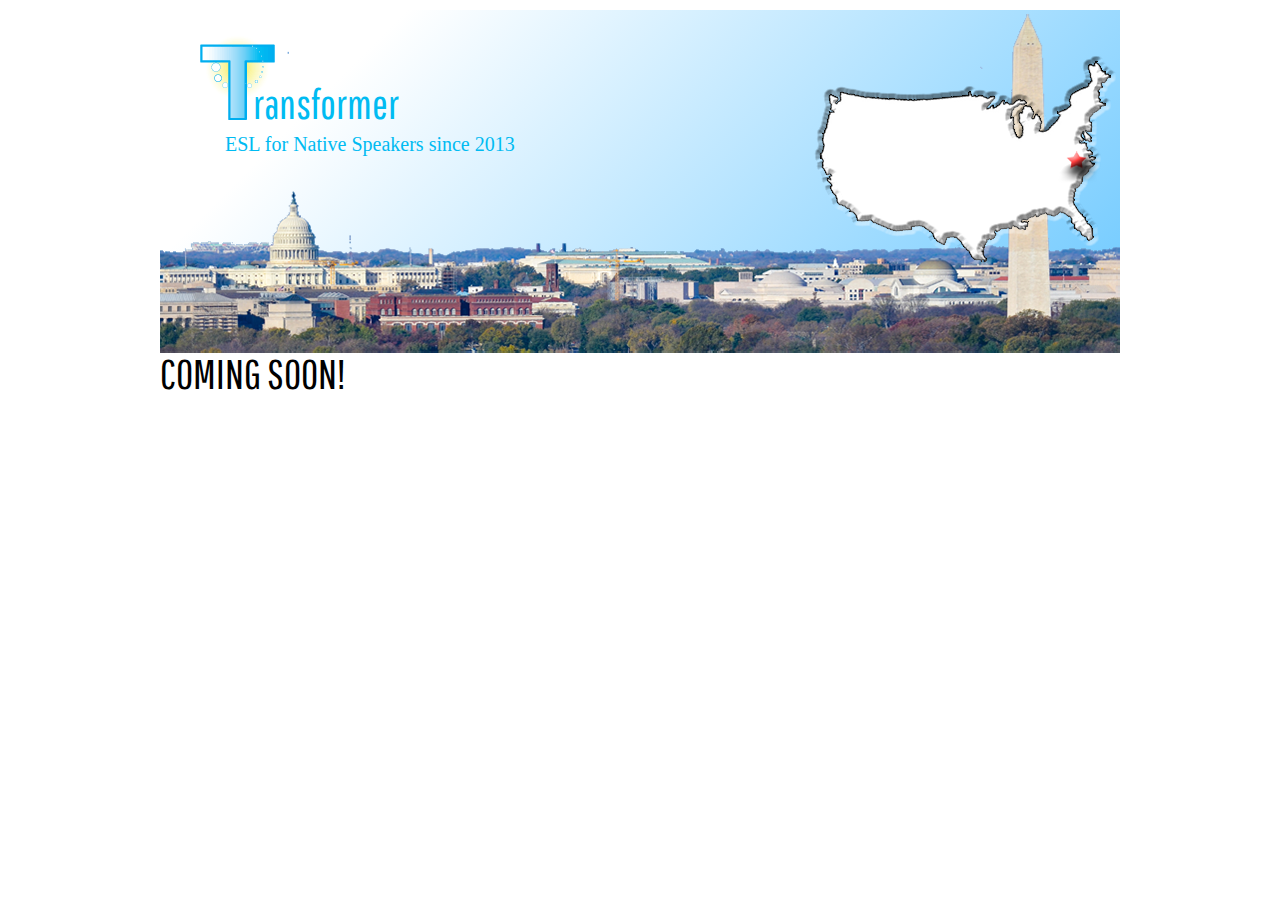
==== index.html @ 305ee8d8 "Add existing files to project." ====
<!DOCTYPE html>
<html>
<head>
    <title>ESL for Native Speakers - a Transformer Gallery Project</title>
    <link href='http://fonts.googleapis.com/css?family=Pathway+Gothic+One' rel='stylesheet' type='text/css'>
    <link type="text/css" rel="stylesheet" href="css/learnenglish.css" />
</head>

<body>
    <div class="educational-block">

        <div class="banner sky">
            <div class="banner dc"></div>
            <div class="title">
                <h1><span class="logo-t"></span>ransformer</h1>
                <h3>ESL for Native Speakers since 2013</h3>
            </div>
        </div>

        <h1>COMING SOON!</h1>

    </div>
</body>
</html>
---- css/learnenglish.css ----
.thesky {
  background: #ffffff;
  /* Old browsers */

  background: -moz-linear-gradient(-45deg, #ffffff 19%, #6bc8ff 100%);
  /* FF3.6+ */

  background: -webkit-gradient(linear, left top, right bottom, color-stop(19%, #ffffff), color-stop(100%, #6bc8ff));
  /* Chrome,Safari4+ */

  background: -webkit-linear-gradient(-45deg, #ffffff 19%, #6bc8ff 100%);
  /* Chrome10+,Safari5.1+ */

  background: -o-linear-gradient(-45deg, #ffffff 19%, #6bc8ff 100%);
  /* Opera 11.10+ */

  background: -ms-linear-gradient(-45deg, #ffffff 19%, #6bc8ff 100%);
  /* IE10+ */

  background: linear-gradient(135deg, #ffffff 19%, #6bc8ff 100%);
  /* W3C */

  filter: progid:DXImageTransform.Microsoft.gradient(startColorstr='#ffffff', endColorstr='#6bc8ff', GradientType=1);
  /* IE6-9 fallback on horizontal gradient */

}
body {
  font-family: "Times New Roman", Times, serif;
  font-size: 14px;
  line-height: 20px;
}
.educational-block {
  width: 960px;
  margin: 10px auto;
}
.banner {
  width: 960px;
  height: 343px;
}
.sky {
  position: relative;
  background: #ffffff;
  /* Old browsers */

  background: -moz-linear-gradient(-45deg, #ffffff 19%, #6bc8ff 100%);
  /* FF3.6+ */

  background: -webkit-gradient(linear, left top, right bottom, color-stop(19%, #ffffff), color-stop(100%, #6bc8ff));
  /* Chrome,Safari4+ */

  background: -webkit-linear-gradient(-45deg, #ffffff 19%, #6bc8ff 100%);
  /* Chrome10+,Safari5.1+ */

  background: -o-linear-gradient(-45deg, #ffffff 19%, #6bc8ff 100%);
  /* Opera 11.10+ */

  background: -ms-linear-gradient(-45deg, #ffffff 19%, #6bc8ff 100%);
  /* IE10+ */

  background: linear-gradient(135deg, #ffffff 19%, #6bc8ff 100%);
  /* W3C */

  filter: progid:DXImageTransform.Microsoft.gradient(startColorstr='#ffffff', endColorstr='#6bc8ff', GradientType=1);
  /* IE6-9 fallback on horizontal gradient */

}
.dc {
  position: absolute;
  left: 0;
  top: 0;
  background: url(../img/banner_top_960px.png) no-repeat center center;
}
.title {
  position: absolute;
  left: 40px;
  top: 15px;
  color: #00BBF2;
}
h1 {
  font-family: "Pathway Gothic One", sans-serif;
  font-size: 42px;
  font-weight: normal;
  margin: 10px 0 0 0;
}
h3 {
  font-family: "Times New Roman", Times, serif;
  font-size: 20px;
  font-weight: lighter;
  margin: 15px 0;
}
.title > h3 {
  margin-left: 25px;
}
.logo-t {
  display: inline-block;
  width: 75px;
  height: 85px;
  margin: 0 -22px -1px 0;
  background: url(../logo/t_logo_75px.gif) no-repeat center center;
}
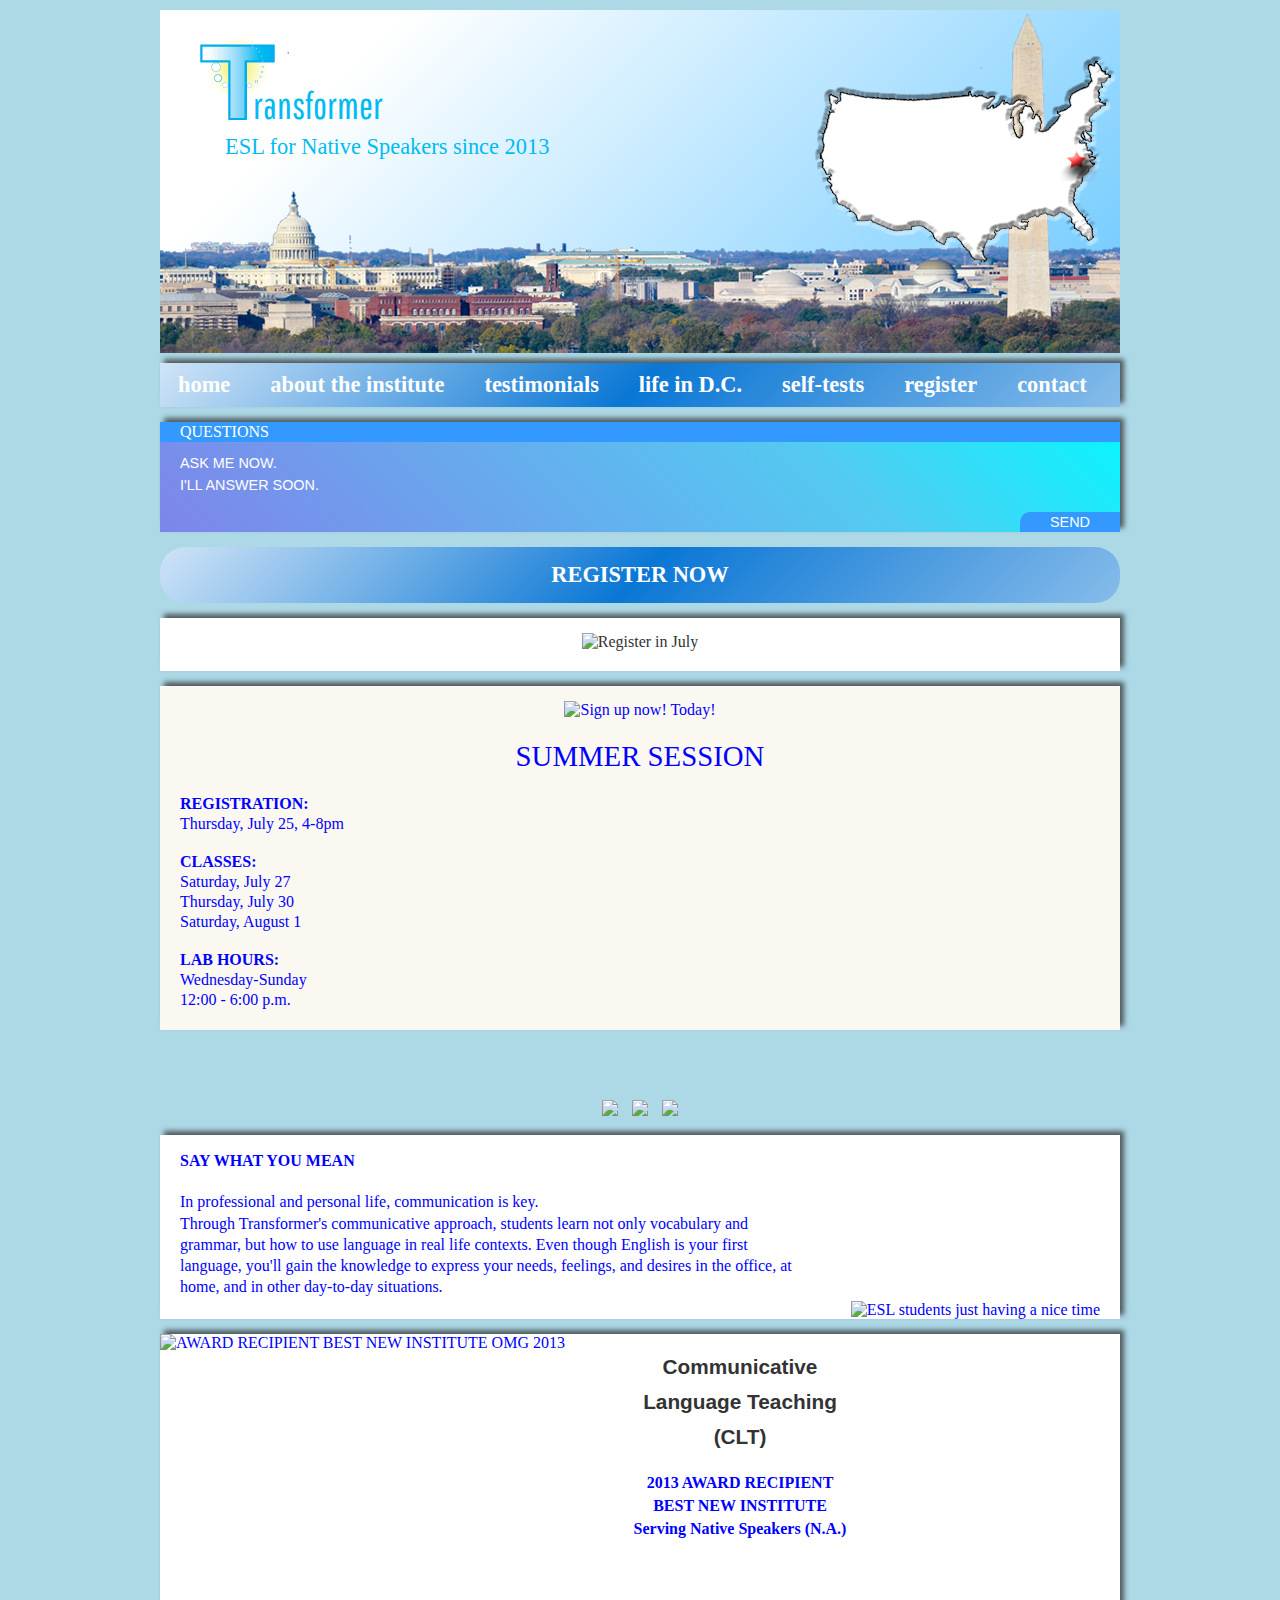
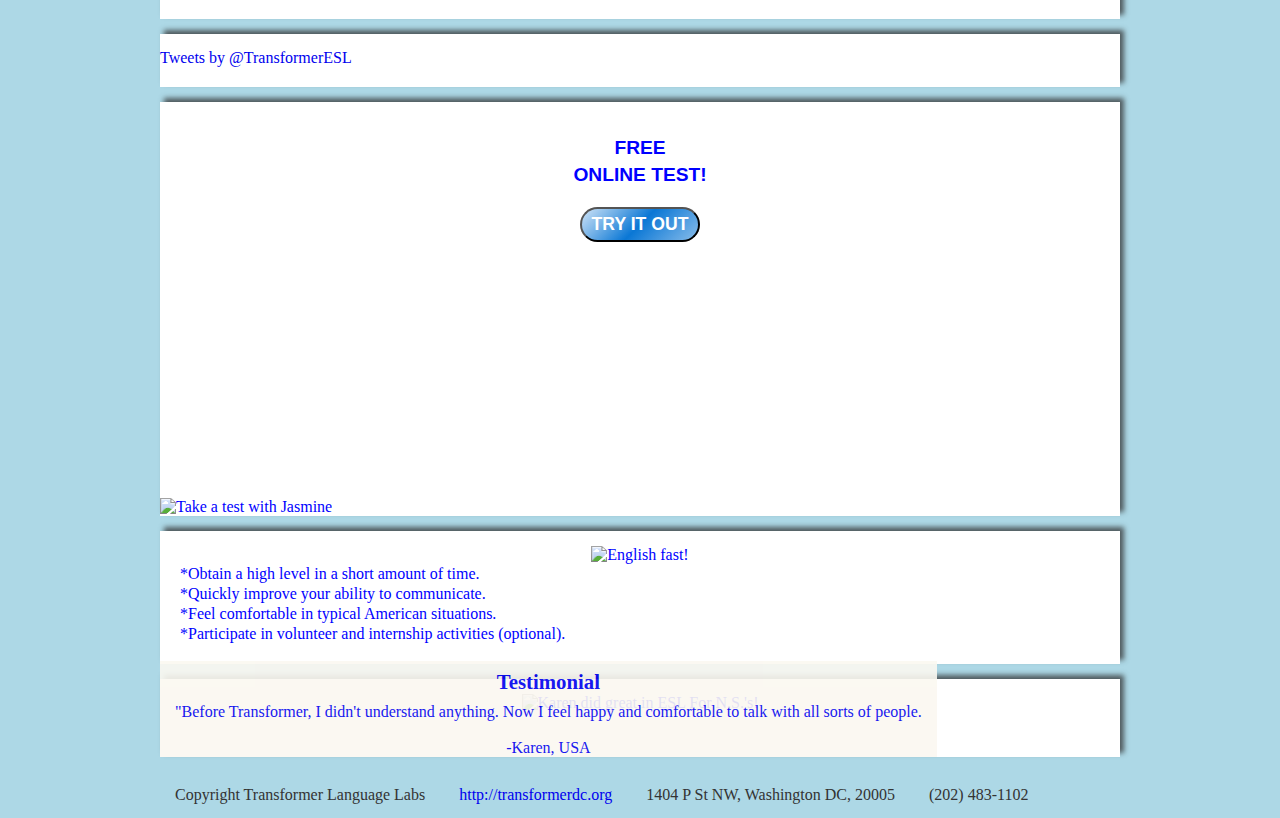
==== commit 7935c8c2: "Merge branch 'master' of github.com:albertogaitan/esl4natives Catching up after a few days off proje" ====
--- a/index.html
+++ b/index.html
@@ -3,21 +3,169 @@
 <head>
     <title>ESL for Native Speakers - a Transformer Gallery Project</title>
     <link href='http://fonts.googleapis.com/css?family=Pathway+Gothic+One' rel='stylesheet' type='text/css'>
+    <link type="text/css" rel="stylesheet" href="lib/bootstrap/css/bootstrap.min.css" />
     <link type="text/css" rel="stylesheet" href="css/learnenglish.css" />
 </head>
 
 <body>
-    <div class="educational-block">
+    <div class="educational-block container">
 
-        <div class="banner sky">
-            <div class="banner dc"></div>
-            <div class="title">
-                <h1><span class="logo-t"></span>ransformer</h1>
-                <h3>ESL for Native Speakers since 2013</h3>
+        <a href="/index.html">
+            <div class="banner sky">
+                <div class="banner dc"></div>
+                <div class="title">
+                    <h1><span class="logo-t"></span>ransformer</h1>
+                    <h3>ESL for Native Speakers since 2013</h3>
+                </div>
+            </div>
+        </a>
+
+        <div class="nav-bar">
+            <ul>
+                <li><a href="/index.html">home</li></a>
+                <li><a href="/about.html">about the institute</li></a>
+                <li><a href="/testimonials.html">testimonials</li></a>
+                <li><a href="/life.html">life in D.C.</li></a>
+                <li><a href="/selftest.html">self-tests</li></a>
+                <li><a href="/register.html">register</li></a>
+                <li><a href="/contact.html">contact</li></a>
+            </ul>
+        </div>
+
+
+        <div class="main-content row">
+
+            <div class="left span3">
+
+                <div class="box blue-box yelling questions">
+                    <h4 class="callout">Questions</h4>
+                    <span class="teacher-small fake-right"></span>
+                    <p>Ask me now.</p>
+                    <p>I'll answer soon.</p>
+                    <a class="bottom-right">Send</a>
+                </div>
+
+                <a href="/register.html" class="yelling btn large-btn">Register Now</a>
+
+                <div id="calendar" class="box center-text">
+                    <img src="img/calendar_210x148.png" alt="Register in July" />
+                </div>
+
+                <div class="box blue-text tan">
+                    <div class="center-text">
+                        <img src="img/registration_logo_75x75.png" alt="Sign up now! Today!" />
+                    </div>
+                    <h2 class="yelling center-text">Summer Session</h2>
+                    <p class="yelling"><strong>Registration:</strong></p>
+                    <p>Thursday, July 25, 4-8pm</p>
+                    <br />
+                    <p class="yelling"><strong>Classes:</strong></p>
+                    <p>Saturday, July 27</p>
+                    <p>Thursday, July 30</p>
+                    <p>Saturday, August 1</p>
+                    <br />
+                    <p class="yelling"><strong>Lab Hours:</strong></p>
+                    <p>Wednesday-Sunday</p>
+                    <p>12:00 - 6:00 p.m.</p>
+                </div><!-- end schedule -->
+
+                <div class="social-row center-text">
+                    <a href="https://twitter.com/transformeresl"><img src="img/twitter_60x60.png"></a>
+                    <a href="https://www.facebook.com/TransformerInstitute"><img src="img/facebook_60x60.png"></a>
+                    <a href="http://instagram.com/transformeresl"><img src="img/instagram_60x60.png"></a>
+                </div>
+
+            </div><!-- end left -->
+
+            <div class="center span9">
+
+                <div class="box blue-text mission">
+                    <img src="img/goodtimes_300x198.png" alt="ESL students just having a nice time">
+                    <p class="yelling"><strong>Say what you mean</strong></p>
+                    <br />
+                    <p>In professional and personal life, communication is key.</p>
+                    <p>Through Transformer&#39;s communicative approach, students learn not only vocabulary and grammar, but how to use language in real life contexts. Even though English is your first language, you&#39;ll gain the knowledge to express your needs, feelings, and desires in the office, at home, and in other day-to-day situations.</p>
+                </div>
+
+
+                <div class="row">
+
+                    <div class="span6">
+                        <div class="box award blue-text">
+                            <img src="img/award_banner_460x293.png" alt="AWARD RECIPIENT BEST NEW INSTITUTE OMG 2013" height="293px"/>
+                            <p class="black">Communicative</p>
+                            <p class="black">Language Teaching</p>
+                            <p class="black">(CLT)</p>
+                            <br />
+                            <p class="yelling">2013 Award Recipient</p>
+                            <p class="yelling">Best New Institute</p>
+                            <p>Serving Native Speakers (N.A.)</p>
+                        </div><!--end box -->
+
+                        <div class="row">
+                            <div class="span4">
+                                <div class="box twitter blue-text">
+                                    <a class="twitter-timeline" href="https://twitter.com/TransformerESL" data-widget-id="356613583385268224" height="400px">Tweets by @TransformerESL</a>
+                                    <script>!function(d,s,id){var js,fjs=d.getElementsByTagName(s)[0],p=/^http:/.test(d.location)?'http':'https';if(!d.getElementById(id)){js=d.createElement(s);js.id=id;js.src=p+"://platform.twitter.com/widgets.js";fjs.parentNode.insertBefore(js,fjs);}}(document,"script","twitter-wjs");</script>
+                                </div>
+                            </div>
+
+                            <div class="span2">
+                                <div class="box test blue-text center-text">
+                                    <img src="img/student_140x212.png" alt="Take a test with Jasmine" />
+                                    <br />
+                                    <p class="arial yelling">Free</p>
+                                    <p class="arial yelling">Online Test!</p>
+                                    <br />
+                                    <button class="yelling mid-btn">Try it out</button>
+                                </div>
+                            </div>
+                        </div><!--end row -->
+
+                    </div>
+                    <div class="span3 right">
+
+                        <div class="box facts blue-text">
+                            <div class="center-text">
+                                <img src="img/fast_facts_200x183.png" alt="English fast!" />
+                            </div>
+                            <p>*Obtain a high level in a short amount of time.</p>
+                            <p>*Quickly improve your ability to communicate.</p>
+                            <p>*Feel comfortable in typical American situations.</p>
+                            <p>*Participate in volunteer and internship activities (optional).</p>
+                        </div>
+
+                        <div class="box testimonial blue-text center-text">
+                            <img src="img/testimonial_lady_160x268.png" alt="Karen did great in ESL For N.S.'s!">
+                            <div class="speech tan">
+                                <p class="big"><a href="/testimonials.html">Testimonial</a></p>
+                                <p><a href="/testimonials.html">"Before Transformer, I didn't understand anything. Now I feel happy and comfortable to talk with all sorts of people.</a></p>
+                                <br />
+                                <p><a href="/testimonials.html">-Karen, USA</a></p>
+                            </div>
+                        </div>
+                    </div>
+
+
+                </div><!-- end row -->
+
+
+            </div><!-- end right -->
+
+        </div><!-- end main content -->
+
+        <div class="row">
+            <div class="span12">
+                <div class="footer">
+                    <ul>
+                        <li>Copyright Transformer Language Labs</li>
+                        <li><a href="http://transformerdc.org">http://transformerdc.org</a></li>
+                        <li>1404 P St NW, Washington DC, 20005</li>
+                        <li>(202) 483-1102</li>
+                    </ul>
+                </div><!--end footer -->
             </div>
         </div>
-
-        <h1>COMING SOON!</h1>
 
     </div>
 </body>
--- a/css/learnenglish.css
+++ b/css/learnenglish.css
@@ -24,10 +24,179 @@
   /* IE6-9 fallback on horizontal gradient */
 
 }
+.theblue {
+  background: #d0e4f7;
+  /* Old browsers */
+
+  background: -moz-linear-gradient(-45deg, #d0e4f7 0%, #73b1e7 24%, #0a77d5 50%, #539fe1 79%, #87bcea 100%);
+  /* FF3.6+ */
+
+  background: -webkit-gradient(linear, left top, right bottom, color-stop(0%, #d0e4f7), color-stop(24%, #73b1e7), color-stop(50%, #0a77d5), color-stop(79%, #539fe1), color-stop(100%, #87bcea));
+  /* Chrome,Safari4+ */
+
+  background: -webkit-linear-gradient(-45deg, #d0e4f7 0%, #73b1e7 24%, #0a77d5 50%, #539fe1 79%, #87bcea 100%);
+  /* Chrome10+,Safari5.1+ */
+
+  background: -o-linear-gradient(-45deg, #d0e4f7 0%, #73b1e7 24%, #0a77d5 50%, #539fe1 79%, #87bcea 100%);
+  /* Opera 11.10+ */
+
+  background: -ms-linear-gradient(-45deg, #d0e4f7 0%, #73b1e7 24%, #0a77d5 50%, #539fe1 79%, #87bcea 100%);
+  /* IE10+ */
+
+  background: linear-gradient(135deg, #d0e4f7 0%, #73b1e7 24%, #0a77d5 50%, #539fe1 79%, #87bcea 100%);
+  /* W3C */
+
+  filter: progid:DXImageTransform.Microsoft.gradient(startColorstr='#d0e4f7', endColorstr='#87bcea', GradientType=1);
+  /* IE6-9 fallback on horizontal gradient */
+
+}
+.reverse-sky {
+  background: #7e85ea;
+  /* Old browsers */
+
+  background: -moz-linear-gradient(45deg, #7e85ea 0%, #53cbf1 69%, #07f6ff 100%);
+  /* FF3.6+ */
+
+  background: -webkit-gradient(linear, left bottom, right top, color-stop(0%, #7e85ea), color-stop(69%, #53cbf1), color-stop(100%, #07f6ff));
+  /* Chrome,Safari4+ */
+
+  background: -webkit-linear-gradient(45deg, #7e85ea 0%, #53cbf1 69%, #07f6ff 100%);
+  /* Chrome10+,Safari5.1+ */
+
+  background: -o-linear-gradient(45deg, #7e85ea 0%, #53cbf1 69%, #07f6ff 100%);
+  /* Opera 11.10+ */
+
+  background: -ms-linear-gradient(45deg, #7e85ea 0%, #53cbf1 69%, #07f6ff 100%);
+  /* IE10+ */
+
+  background: linear-gradient(45deg, #7e85ea 0%, #53cbf1 69%, #07f6ff 100%);
+  /* W3C */
+
+  filter: progid:DXImageTransform.Microsoft.gradient(startColorstr='#7e85ea', endColorstr='#07f6ff', GradientType=1);
+  /* IE6-9 fallback on horizontal gradient */
+
+}
+.halo {
+  background-color: #ffffff;
+  border: 1px solid #cccccc;
+  -webkit-box-shadow: inset 0 1px 1px rgba(0, 0, 0, 0.075);
+  -moz-box-shadow: inset 0 1px 1px rgba(0, 0, 0, 0.075);
+  box-shadow: inset 0 1px 1px rgba(0, 0, 0, 0.075);
+  -webkit-transition: border linear 0.2s, box-shadow linear 0.2s;
+  -moz-transition: border linear 0.2s, box-shadow linear 0.2s;
+  -o-transition: border linear 0.2s, box-shadow linear 0.2s;
+  transition: border linear 0.2s, box-shadow linear 0.2s;
+}
+.heavy-box {
+  -webkit-box-shadow: 4px -4px 5px rgba(50, 50, 50, 0.75);
+  -moz-box-shadow: 4px -4px 5px rgba(50, 50, 50, 0.75);
+  box-shadow: 4px -4px 5px rgba(50, 50, 50, 0.75);
+}
 body {
   font-family: "Times New Roman", Times, serif;
-  font-size: 14px;
-  line-height: 20px;
+  font-size: 1em;
+  background: lightblue;
+  color: #333333;
+}
+h1 {
+  font-family: "Pathway Gothic One", sans-serif;
+  font-size: 2.3em;
+  line-height: 0.1em;
+  font-weight: normal;
+  margin: 10px 0 0 0;
+}
+h2 {
+  font-size: 1.8em;
+  font-weight: lighter;
+  margin: 20px 0;
+}
+h3 {
+  font-size: 1.4em;
+  font-weight: lighter;
+  margin: 15px 0;
+}
+h4 {
+  font-size: 1em;
+  font-weight: lighter;
+  margin: 10px 0;
+}
+p {
+  margin: 0;
+}
+.small-text {
+  font-size: 0.8em;
+}
+.bold-text {
+  font-weight: 700;
+}
+.big {
+  font-size: 1.3em;
+  line-height: 2em;
+  font-weight: bold;
+}
+.arial {
+  font-family: Arial, sans-serif;
+}
+a:link,
+a:visited,
+a:hover,
+a:active {
+  text-decoration: none;
+}
+a,
+button,
+.clickable {
+  cursor: pointer;
+}
+.underline > a:link,
+.underline > a:visited,
+.underline > a:hover,
+.underline > a:active {
+  text-decoration: underline;
+}
+.btn,
+button {
+  display: inline-block;
+  -webkit-border-radius: 25px;
+  -moz-border-radius: 25px;
+  border-radius: 25px;
+  background: #d0e4f7;
+  /* Old browsers */
+
+  background: -moz-linear-gradient(-45deg, #d0e4f7 0%, #73b1e7 24%, #0a77d5 50%, #539fe1 79%, #87bcea 100%);
+  /* FF3.6+ */
+
+  background: -webkit-gradient(linear, left top, right bottom, color-stop(0%, #d0e4f7), color-stop(24%, #73b1e7), color-stop(50%, #0a77d5), color-stop(79%, #539fe1), color-stop(100%, #87bcea));
+  /* Chrome,Safari4+ */
+
+  background: -webkit-linear-gradient(-45deg, #d0e4f7 0%, #73b1e7 24%, #0a77d5 50%, #539fe1 79%, #87bcea 100%);
+  /* Chrome10+,Safari5.1+ */
+
+  background: -o-linear-gradient(-45deg, #d0e4f7 0%, #73b1e7 24%, #0a77d5 50%, #539fe1 79%, #87bcea 100%);
+  /* Opera 11.10+ */
+
+  background: -ms-linear-gradient(-45deg, #d0e4f7 0%, #73b1e7 24%, #0a77d5 50%, #539fe1 79%, #87bcea 100%);
+  /* IE10+ */
+
+  background: linear-gradient(135deg, #d0e4f7 0%, #73b1e7 24%, #0a77d5 50%, #539fe1 79%, #87bcea 100%);
+  /* W3C */
+
+  filter: progid:DXImageTransform.Microsoft.gradient(startColorstr='#d0e4f7', endColorstr='#87bcea', GradientType=1);
+  /* IE6-9 fallback on horizontal gradient */
+
+  text-align: center;
+  color: #ffffff;
+}
+.large-btn {
+  width: 100%;
+  padding: 15px 0;
+  font-size: 1.4em;
+  font-weight: bold;
+}
+.mid-btn {
+  font-size: 1.1em;
+  padding: 5px 10px;
+  font-weight: bold;
 }
 .educational-block {
   width: 960px;
@@ -75,18 +244,6 @@
   left: 40px;
   top: 15px;
   color: #00BBF2;
-}
-h1 {
-  font-family: "Pathway Gothic One", sans-serif;
-  font-size: 42px;
-  font-weight: normal;
-  margin: 10px 0 0 0;
-}
-h3 {
-  font-family: "Times New Roman", Times, serif;
-  font-size: 20px;
-  font-weight: lighter;
-  margin: 15px 0;
 }
 .title > h3 {
   margin-left: 25px;
@@ -98,3 +255,264 @@
   margin: 0 -22px -1px 0;
   background: url(../logo/t_logo_75px.gif) no-repeat center center;
 }
+.nav-bar {
+  margin: 10px 0 0;
+  width: 100%;
+  -webkit-box-shadow: 4px -4px 5px rgba(50, 50, 50, 0.75);
+  -moz-box-shadow: 4px -4px 5px rgba(50, 50, 50, 0.75);
+  box-shadow: 4px -4px 5px rgba(50, 50, 50, 0.75);
+  background: #d0e4f7;
+  /* Old browsers */
+
+  background: -moz-linear-gradient(-45deg, #d0e4f7 0%, #73b1e7 24%, #0a77d5 50%, #539fe1 79%, #87bcea 100%);
+  /* FF3.6+ */
+
+  background: -webkit-gradient(linear, left top, right bottom, color-stop(0%, #d0e4f7), color-stop(24%, #73b1e7), color-stop(50%, #0a77d5), color-stop(79%, #539fe1), color-stop(100%, #87bcea));
+  /* Chrome,Safari4+ */
+
+  background: -webkit-linear-gradient(-45deg, #d0e4f7 0%, #73b1e7 24%, #0a77d5 50%, #539fe1 79%, #87bcea 100%);
+  /* Chrome10+,Safari5.1+ */
+
+  background: -o-linear-gradient(-45deg, #d0e4f7 0%, #73b1e7 24%, #0a77d5 50%, #539fe1 79%, #87bcea 100%);
+  /* Opera 11.10+ */
+
+  background: -ms-linear-gradient(-45deg, #d0e4f7 0%, #73b1e7 24%, #0a77d5 50%, #539fe1 79%, #87bcea 100%);
+  /* IE10+ */
+
+  background: linear-gradient(135deg, #d0e4f7 0%, #73b1e7 24%, #0a77d5 50%, #539fe1 79%, #87bcea 100%);
+  /* W3C */
+
+  filter: progid:DXImageTransform.Microsoft.gradient(startColorstr='#d0e4f7', endColorstr='#87bcea', GradientType=1);
+  /* IE6-9 fallback on horizontal gradient */
+
+}
+.footer-wrap {
+  background: #ffffff;
+}
+.footer {
+  margin-top: 25px;
+}
+.footer > ul,
+.nav-bar > ul {
+  list-style: none;
+  margin: 0;
+  padding: 0;
+}
+.nav-bar > ul > li {
+  display: inline-block;
+  margin: 0;
+  padding: 4px 0;
+  font-size: 1.4em;
+  line-height: 1.6em;
+  font-weight: 600;
+}
+.footer > ul > li {
+  display: inline-block;
+  margin: 0 15px;
+  padding: 4px  0;
+  font-size: 1em;
+}
+.nav-bar a {
+  color: #ffffff;
+  margin: 0 18px;
+  text-decoration: none;
+}
+.box {
+  -webkit-box-shadow: 4px -4px 5px rgba(50, 50, 50, 0.75);
+  -moz-box-shadow: 4px -4px 5px rgba(50, 50, 50, 0.75);
+  box-shadow: 4px -4px 5px rgba(50, 50, 50, 0.75);
+  background: #ffffff;
+  padding: 15px 0 20px;
+  margin: 15px 0 0;
+  position: relative;
+}
+.large-btn {
+  margin: 15px 0 0;
+}
+.box > .callout,
+.box > p,
+.box > h4,
+.box > h3,
+.box > h2 {
+  padding: 1px 20px;
+}
+.box > .callout {
+  background: #3399fe;
+}
+.blue-box {
+  color: #ffffff;
+  font-weight: lighter;
+  background: #7e85ea;
+  /* Old browsers */
+
+  background: -moz-linear-gradient(45deg, #7e85ea 0%, #53cbf1 69%, #07f6ff 100%);
+  /* FF3.6+ */
+
+  background: -webkit-gradient(linear, left bottom, right top, color-stop(0%, #7e85ea), color-stop(69%, #53cbf1), color-stop(100%, #07f6ff));
+  /* Chrome,Safari4+ */
+
+  background: -webkit-linear-gradient(45deg, #7e85ea 0%, #53cbf1 69%, #07f6ff 100%);
+  /* Chrome10+,Safari5.1+ */
+
+  background: -o-linear-gradient(45deg, #7e85ea 0%, #53cbf1 69%, #07f6ff 100%);
+  /* Opera 11.10+ */
+
+  background: -ms-linear-gradient(45deg, #7e85ea 0%, #53cbf1 69%, #07f6ff 100%);
+  /* IE10+ */
+
+  background: linear-gradient(45deg, #7e85ea 0%, #53cbf1 69%, #07f6ff 100%);
+  /* W3C */
+
+  filter: progid:DXImageTransform.Microsoft.gradient(startColorstr='#7e85ea', endColorstr='#07f6ff', GradientType=1);
+  /* IE6-9 fallback on horizontal gradient */
+
+}
+.blue-text {
+  color: #0000ff;
+}
+.tan {
+  background-color: #fbf8f1;
+}
+.yelling {
+  text-transform: uppercase;
+}
+.yelling > a,
+.yelling > p {
+  font-family: Arial, sans-serif;
+  font-size: 0.9em;
+  line-height: 1.4em;
+  margin: 0;
+}
+.speech {
+  padding: 0 15px;
+  margin: 0;
+}
+.center-text {
+  text-align: center;
+}
+.questions {
+  height: 110px;
+  padding: 0;
+}
+.social-row > a {
+  display: inline-block;
+  margin: 70px 5px 0;
+}
+.teacher-small {
+  background: url("../img/teacher_small_62x80.png") no-repeat center center;
+  width: 62px;
+  height: 80px;
+  overflow: visible;
+}
+.fake-right {
+  margin: 0;
+  position: absolute;
+  left: 68%;
+  top: 0.7em;
+}
+.bottom-right {
+  background: #3399fe;
+  position: absolute;
+  height: 1.4em;
+  bottom: 0;
+  right: 0;
+  padding: 0 30px;
+  -webkit-border-top-left-radius: 10px;
+  -moz-border-top-left-radius: 10px;
+  border-left-top-radius: 10px;
+}
+.mission > img {
+  position: absolute;
+  right: 20px;
+  bottom: 0;
+}
+.mission > p {
+  margin-right: 300px;
+  line-height: 1.3em;
+}
+.award {
+  height: 250px;
+  overflow: hidden;
+}
+.award > img {
+  position: absolute;
+  left: 0;
+  top: 0;
+}
+.award > p {
+  margin-left: 200px;
+  line-height: 1.3em;
+  text-align: center;
+}
+.award > .black {
+  color: #333333;
+  font-size: 1.3em;
+  line-height: 1.6em;
+  font-family: Arial, sans-serif;
+}
+.award > p {
+  font-weight: 900;
+}
+.testimonial > img {
+  margin-bottom: 25px;
+}
+.testimonial > .speech {
+  position: absolute;
+  bottom: 0;
+  opacity: 0.9;
+}
+.test {
+  padding-bottom: 274px;
+}
+.test > img {
+  position: absolute;
+  bottom: 0;
+  left: 0;
+}
+.test > p {
+  font-size: 1.2em;
+  line-height: 1.3em;
+  font-weight: bold;
+}
+.reg-form {
+  width: 80%;
+  margin: 15px auto;
+}
+input[type="text"],
+input[type="checkbox"],
+textarea,
+input[type="radio"] {
+  background-color: #ffffff;
+  border: 1px solid #cccccc;
+  -webkit-box-shadow: inset 0 1px 1px rgba(0, 0, 0, 0.075);
+  -moz-box-shadow: inset 0 1px 1px rgba(0, 0, 0, 0.075);
+  box-shadow: inset 0 1px 1px rgba(0, 0, 0, 0.075);
+  -webkit-transition: border linear 0.2s, box-shadow linear 0.2s;
+  -moz-transition: border linear 0.2s, box-shadow linear 0.2s;
+  -o-transition: border linear 0.2s, box-shadow linear 0.2s;
+  transition: border linear 0.2s, box-shadow linear 0.2s;
+  line-height: 2em;
+  margin: 1em 0 2em;
+  padding: 0 4px;
+}
+.reg-form input[type="text"] {
+  width: 45%;
+  display: block;
+}
+label {
+  margin-right: 7px;
+}
+.lab-hours {
+  padding: 30px 0 319px;
+}
+.lab-hours > img {
+  position: absolute;
+}
+.lab-hours > .try-me {
+  left: -40px;
+  bottom: 115px;
+}
+.lab-hours > .student {
+  bottom: -20px;
+  left: 36px;
+}
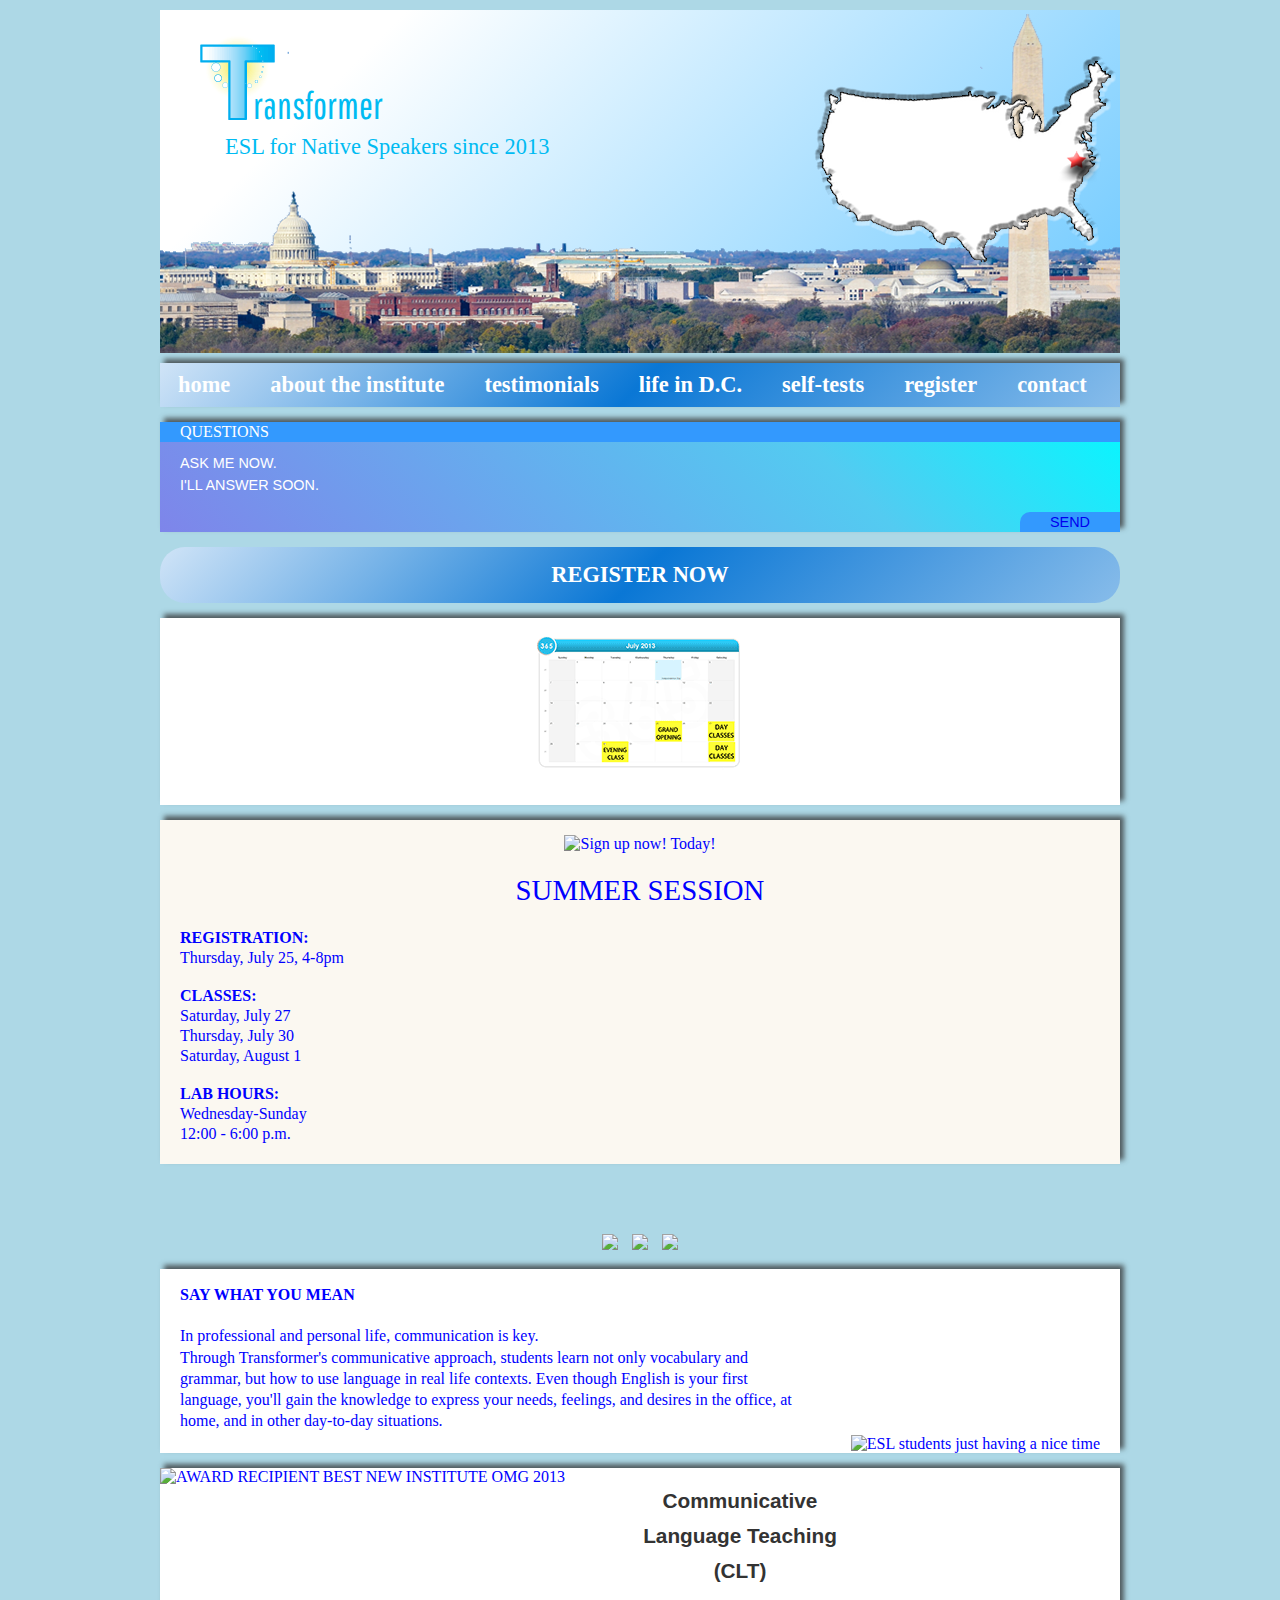
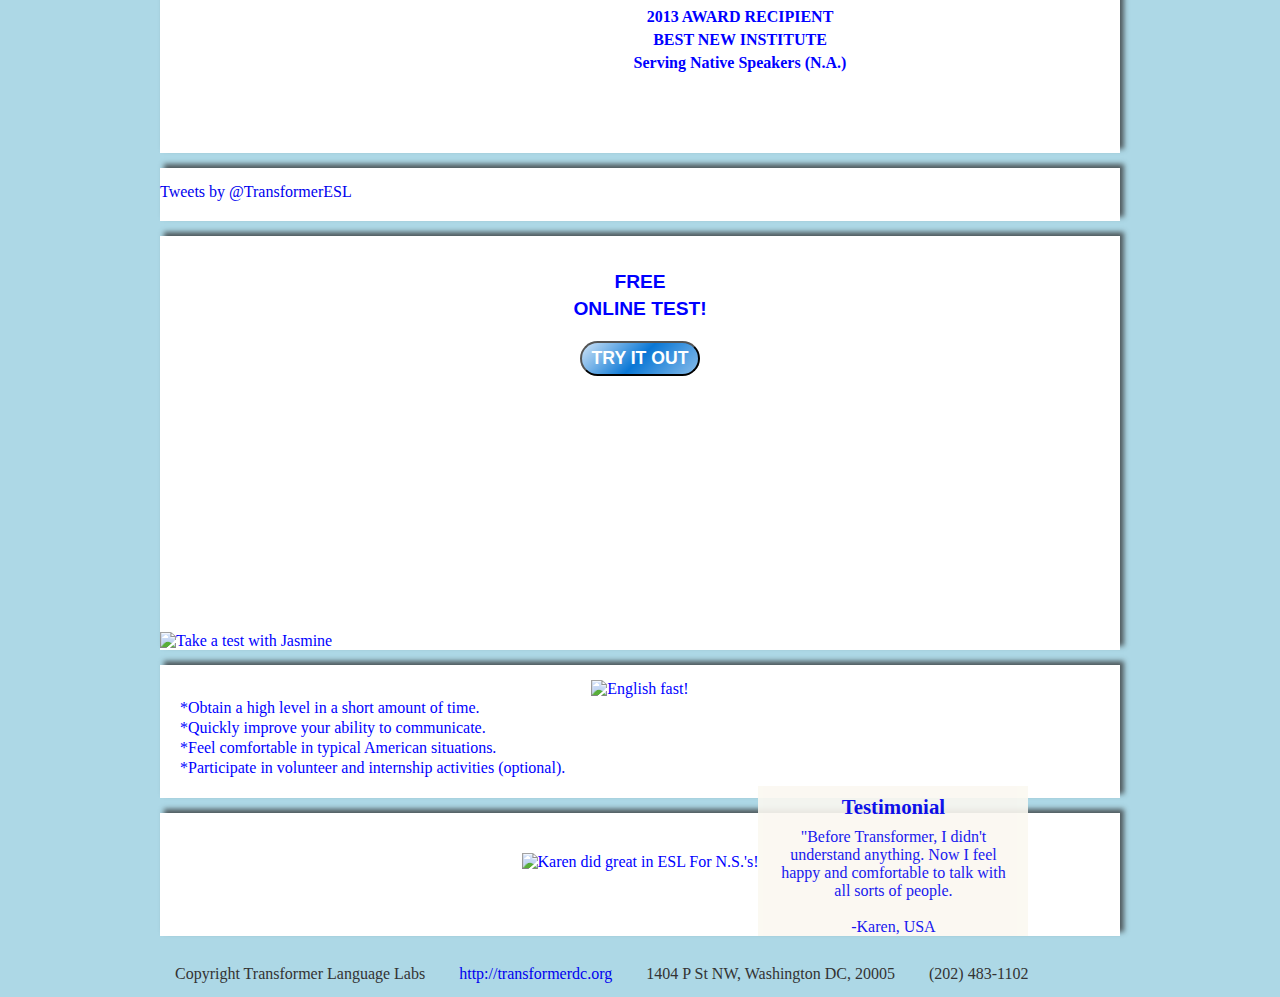
==== commit 1e871536: "added testimonial page and images" ====
--- a/index.html
+++ b/index.html
@@ -42,7 +42,7 @@
                     <span class="teacher-small fake-right"></span>
                     <p>Ask me now.</p>
                     <p>I'll answer soon.</p>
-                    <a class="bottom-right">Send</a>
+                    <a href="/contact.html" class="bottom-right">Send</a>
                 </div>
 
                 <a href="/register.html" class="yelling btn large-btn">Register Now</a>
--- a/css/learnenglish.css
+++ b/css/learnenglish.css
@@ -516,3 +516,23 @@
   bottom: -20px;
   left: 36px;
 }
+.testimonial {
+  position: relative;
+  padding: 40px 20px;
+}
+.testimonial > div,
+.testimonial > p,
+.testimonial > span {
+  vertical-align: middle;
+  display: inline-block;
+}
+.testimonial > p,
+.testimonial > .content {
+  width: 60%;
+}
+.testimonial > div {
+  width: 25%;
+}
+.testimonial > .aligner {
+  width: 0;
+}
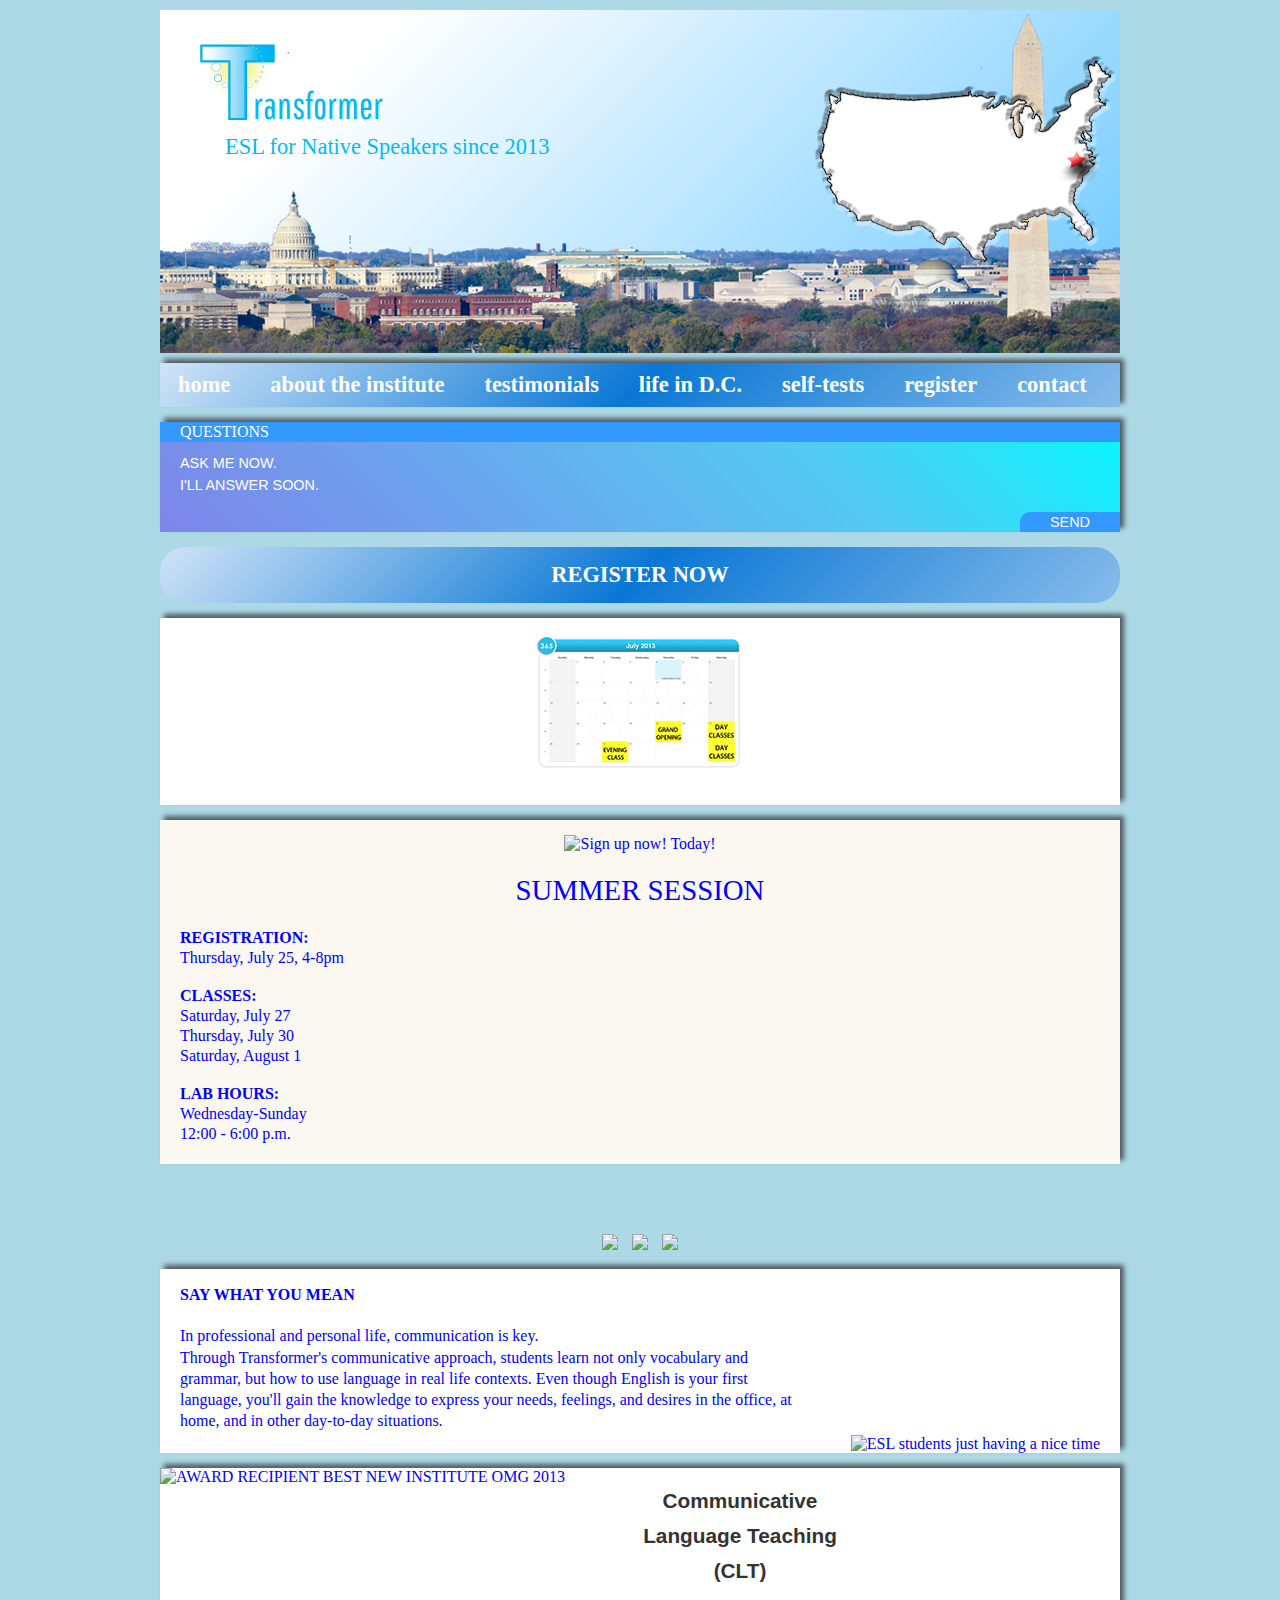
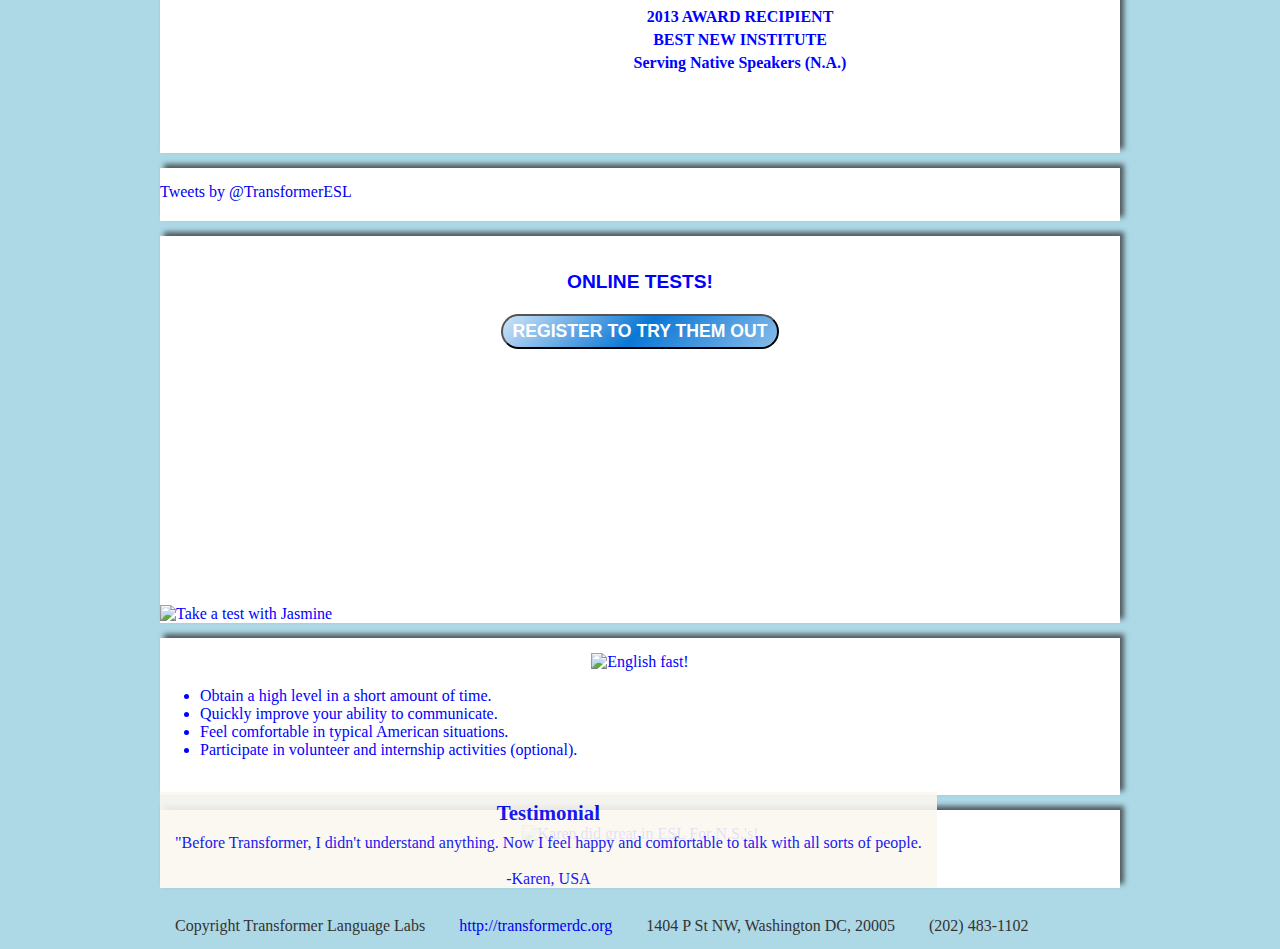
==== commit e2b56929: "Added life-in-dc page" ====
--- a/index.html
+++ b/index.html
@@ -42,7 +42,7 @@
                     <span class="teacher-small fake-right"></span>
                     <p>Ask me now.</p>
                     <p>I'll answer soon.</p>
-                    <a href="/contact.html" class="bottom-right">Send</a>
+                    <a class="bottom-right">Send</a>
                 </div>
 
                 <a href="/register.html" class="yelling btn large-btn">Register Now</a>
@@ -114,10 +114,10 @@
                                 <div class="box test blue-text center-text">
                                     <img src="img/student_140x212.png" alt="Take a test with Jasmine" />
                                     <br />
-                                    <p class="arial yelling">Free</p>
-                                    <p class="arial yelling">Online Test!</p>
+                                    <!-- <p class="arial yelling">Free</p> -->
+                                    <p class="arial yelling">Online Tests!</p>
                                     <br />
-                                    <button class="yelling mid-btn">Try it out</button>
+                                    <button class="yelling mid-btn">Register to Try Them Out</button>
                                 </div>
                             </div>
                         </div><!--end row -->
@@ -129,10 +129,12 @@
                             <div class="center-text">
                                 <img src="img/fast_facts_200x183.png" alt="English fast!" />
                             </div>
-                            <p>*Obtain a high level in a short amount of time.</p>
-                            <p>*Quickly improve your ability to communicate.</p>
-                            <p>*Feel comfortable in typical American situations.</p>
-                            <p>*Participate in volunteer and internship activities (optional).</p>
+                            <ul>
+                                <li>Obtain a high level in a short amount of time.</li>
+                                <li>Quickly improve your ability to communicate.</li>
+                                <li>Feel comfortable in typical American situations.</li>
+                                <li>Participate in volunteer and internship activities (optional).</li>
+                            </ul>
                         </div>
 
                         <div class="box testimonial blue-text center-text">
--- a/css/learnenglish.css
+++ b/css/learnenglish.css
@@ -338,6 +338,9 @@
 }
 .box > .callout {
   background: #3399fe;
+}
+.no-box {
+  margin: 15px 0 0;
 }
 .blue-box {
   color: #ffffff;
@@ -516,23 +519,31 @@
   bottom: -20px;
   left: 36px;
 }
-.testimonial {
+.testimonial-page {
   position: relative;
   padding: 40px 20px;
 }
-.testimonial > div,
-.testimonial > p,
-.testimonial > span {
+.testimonial-page > div,
+.testimonial-page > p,
+.testimonial-page > span {
   vertical-align: middle;
   display: inline-block;
 }
-.testimonial > p,
-.testimonial > .content {
+.testimonial-page > p,
+.testimonial-page > .content {
   width: 60%;
 }
-.testimonial > div {
+.testimonial-page > div {
   width: 25%;
 }
-.testimonial > .aligner {
+.testimonial-page > .aligner {
   width: 0;
 }
+.directions {
+  padding-bottom: 110px;
+}
+.directions > img {
+  position: absolute;
+  bottom: 0;
+  left: 0;
+}
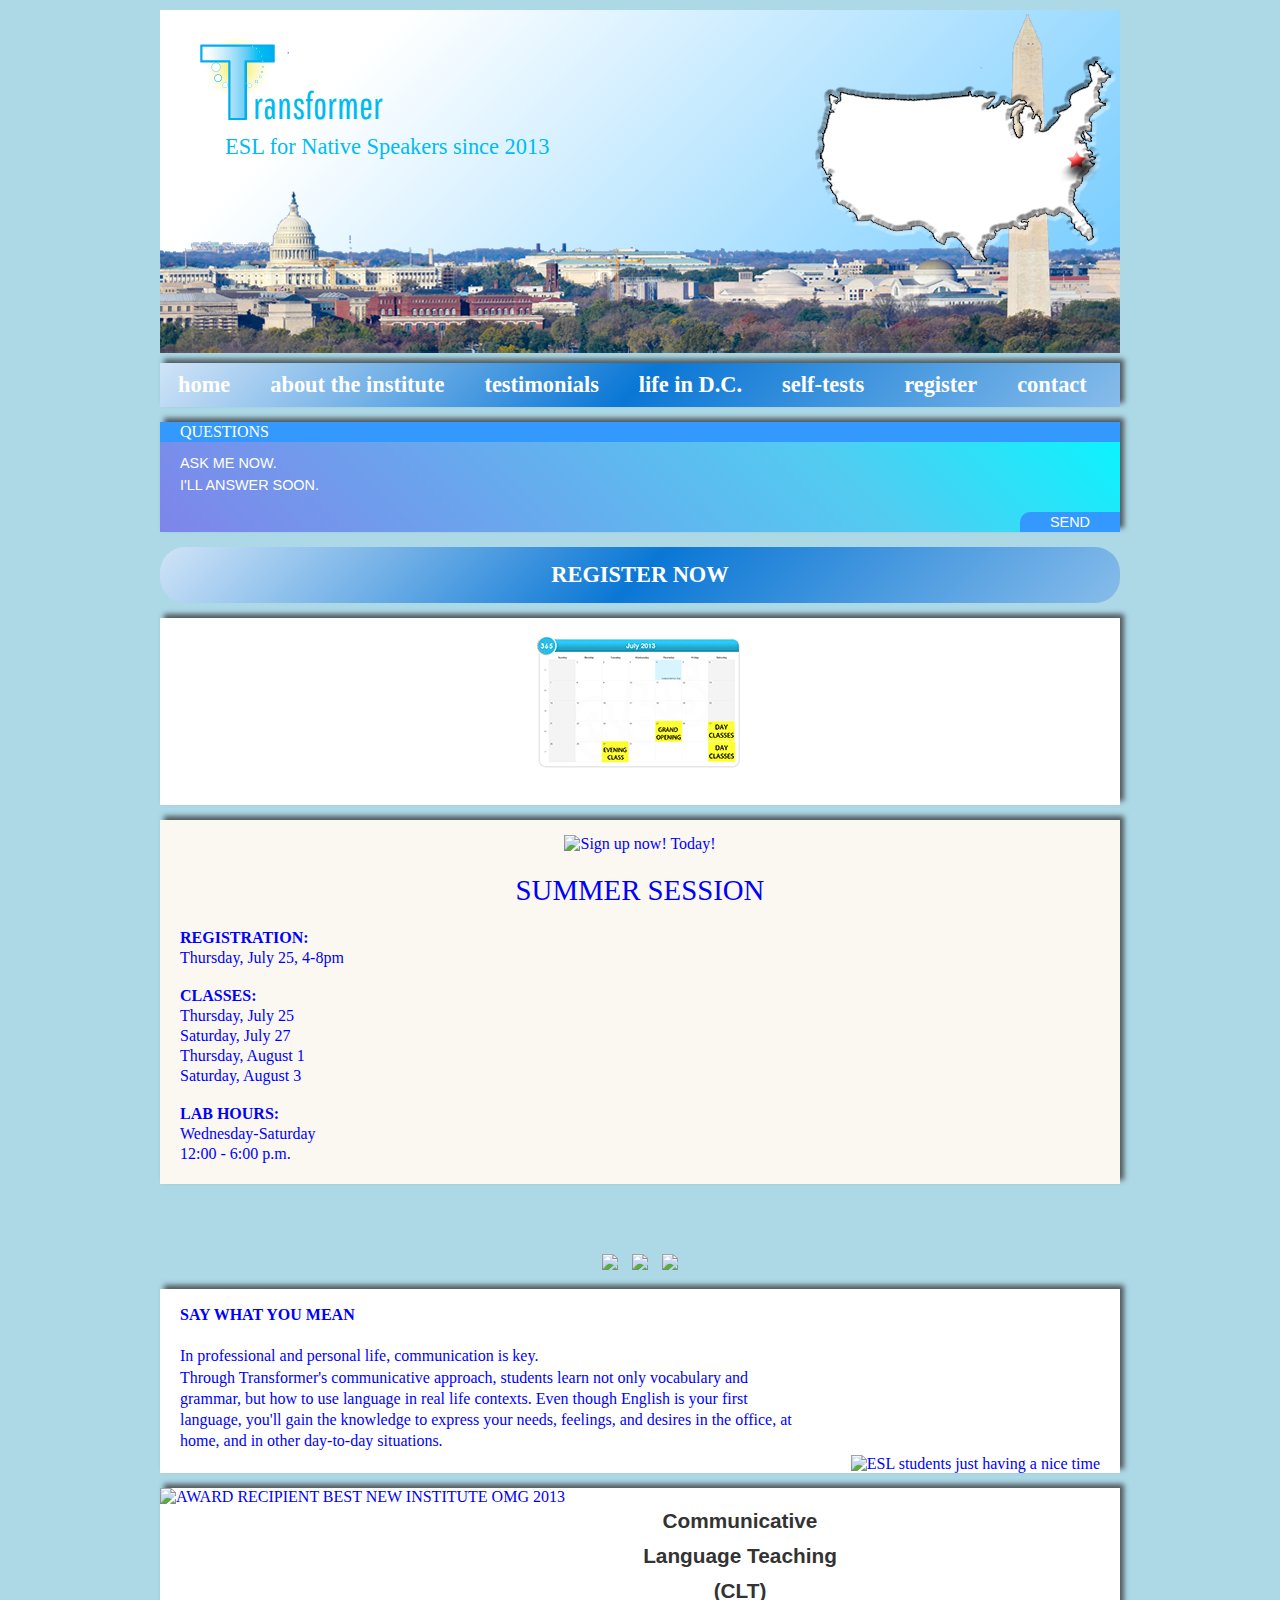
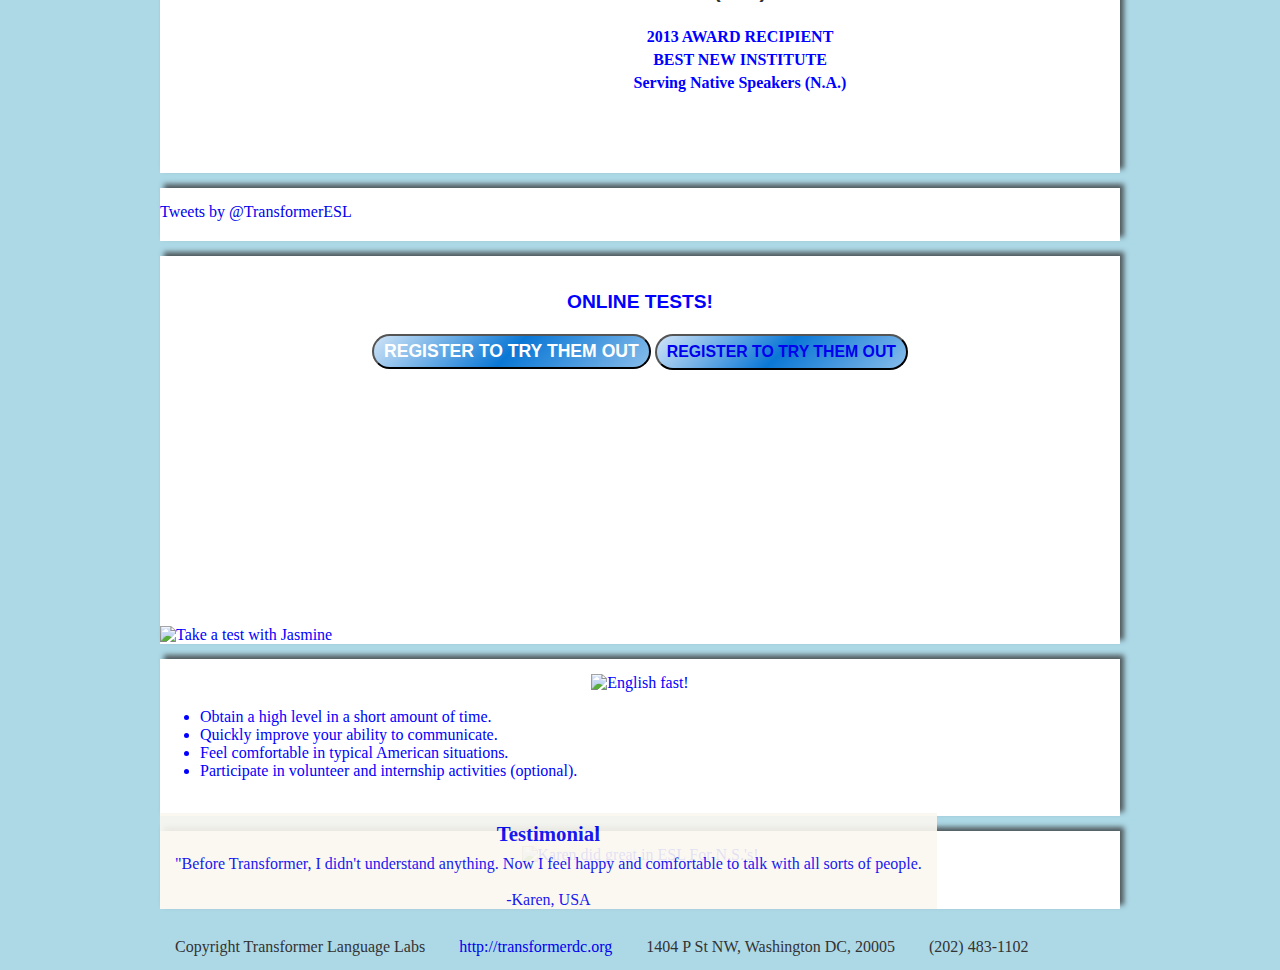
==== commit 0d9ecc15: "Fixes to vocab layout and word advancing. TODO: Bring sound back, vary position of presented word, p" ====
--- a/index.html
+++ b/index.html
@@ -60,12 +60,13 @@
                     <p>Thursday, July 25, 4-8pm</p>
                     <br />
                     <p class="yelling"><strong>Classes:</strong></p>
+                    <p>Thursday, July 25</p>
                     <p>Saturday, July 27</p>
-                    <p>Thursday, July 30</p>
-                    <p>Saturday, August 1</p>
+                    <p>Thursday, August 1</p>
+                    <p>Saturday, August 3</p>
                     <br />
                     <p class="yelling"><strong>Lab Hours:</strong></p>
-                    <p>Wednesday-Sunday</p>
+                    <p>Wednesday-Saturday</p>
                     <p>12:00 - 6:00 p.m.</p>
                 </div><!-- end schedule -->
 
@@ -118,6 +119,8 @@
                                     <p class="arial yelling">Online Tests!</p>
                                     <br />
                                     <button class="yelling mid-btn">Register to Try Them Out</button>
+
+                                    <button class="yelling mid-btn"><a href="/register.html">Register to Try Them Out</a></button>
                                 </div>
                             </div>
                         </div><!--end row -->
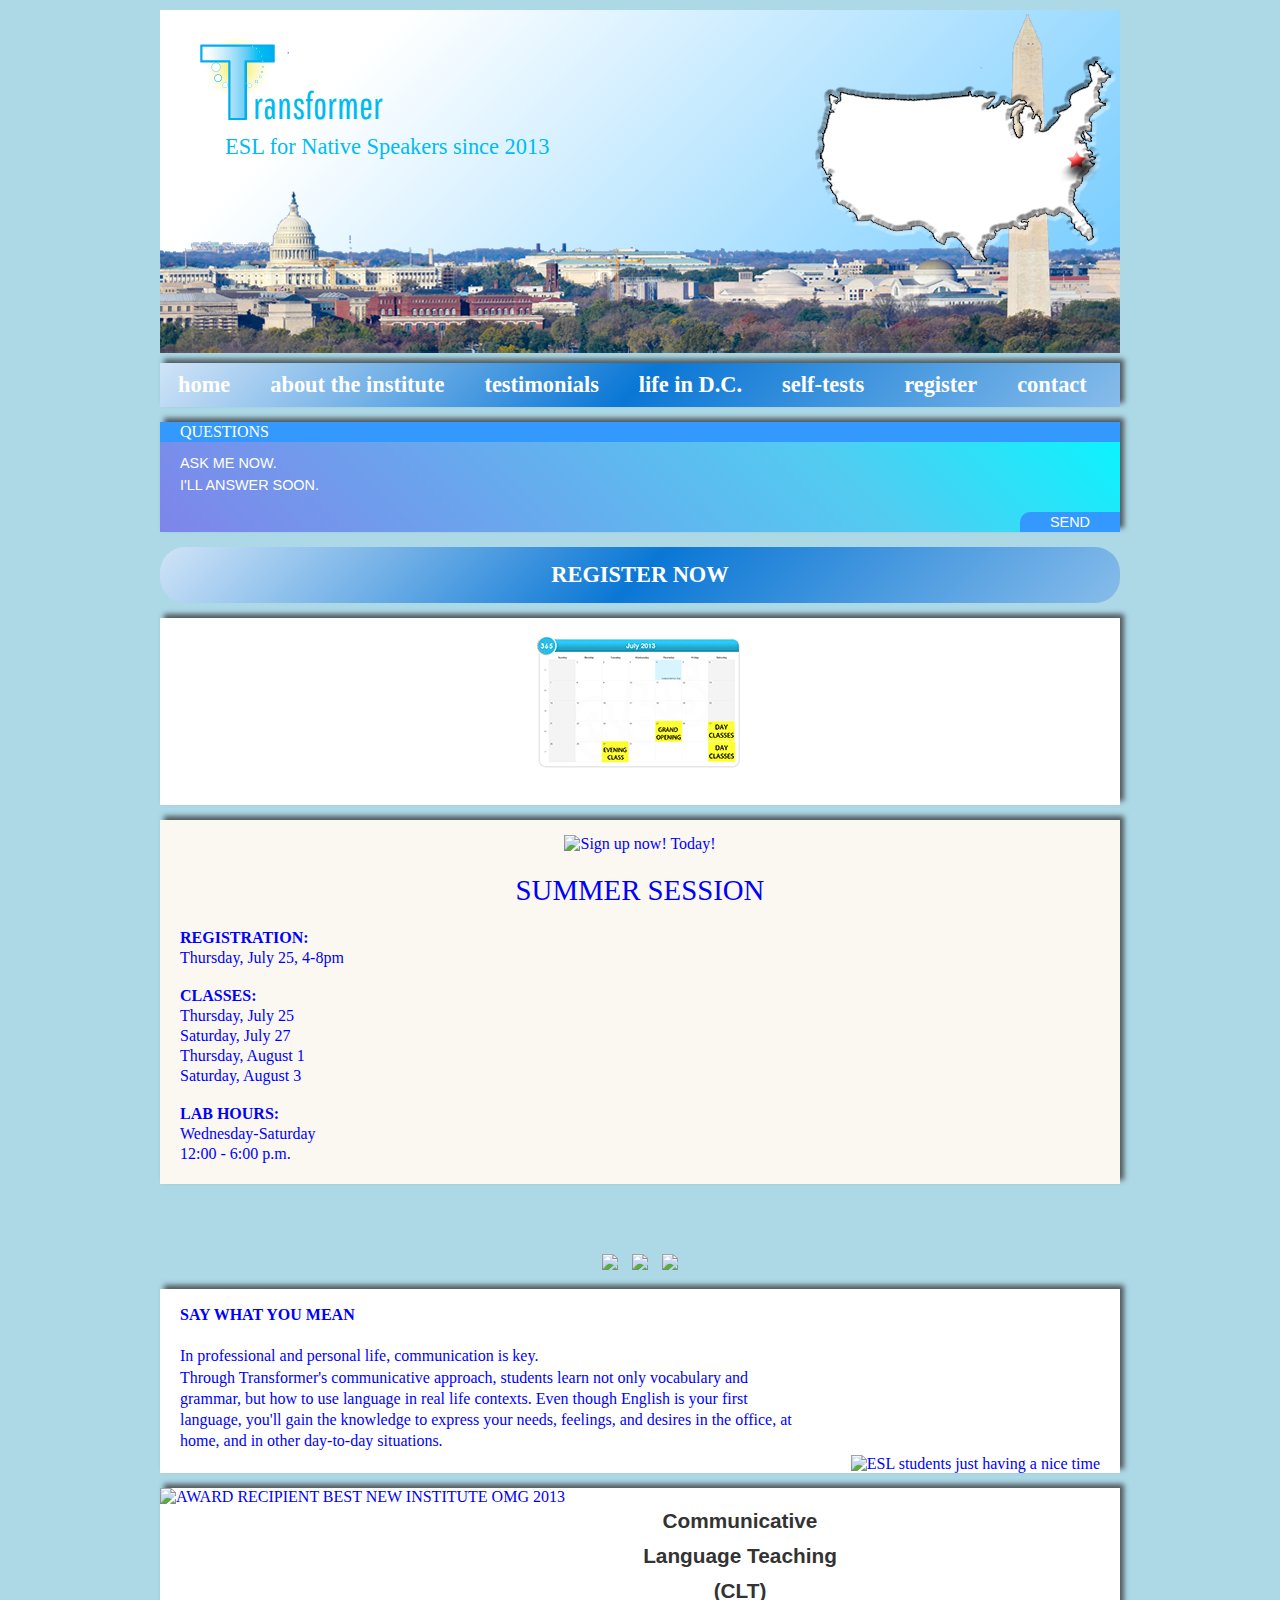
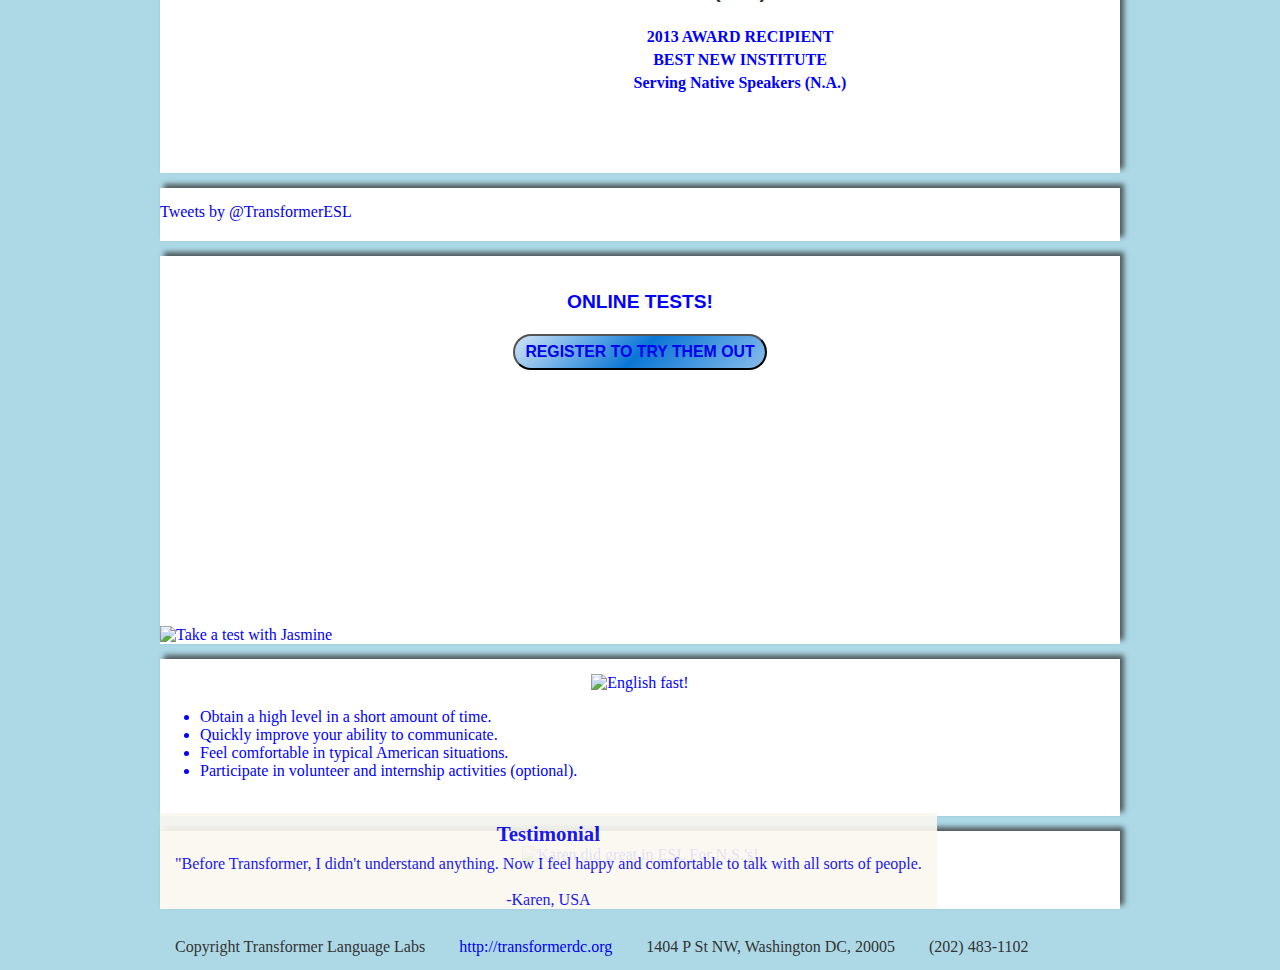
==== commit 34ba2b14: "Delete commit conflict headers and footer. Consolidate conflicted button on ONLINE TESTS section." ====
--- a/index.html
+++ b/index.html
@@ -118,8 +118,6 @@
                                     <!-- <p class="arial yelling">Free</p> -->
                                     <p class="arial yelling">Online Tests!</p>
                                     <br />
-                                    <button class="yelling mid-btn">Register to Try Them Out</button>
-
                                     <button class="yelling mid-btn"><a href="/register.html">Register to Try Them Out</a></button>
                                 </div>
                             </div>
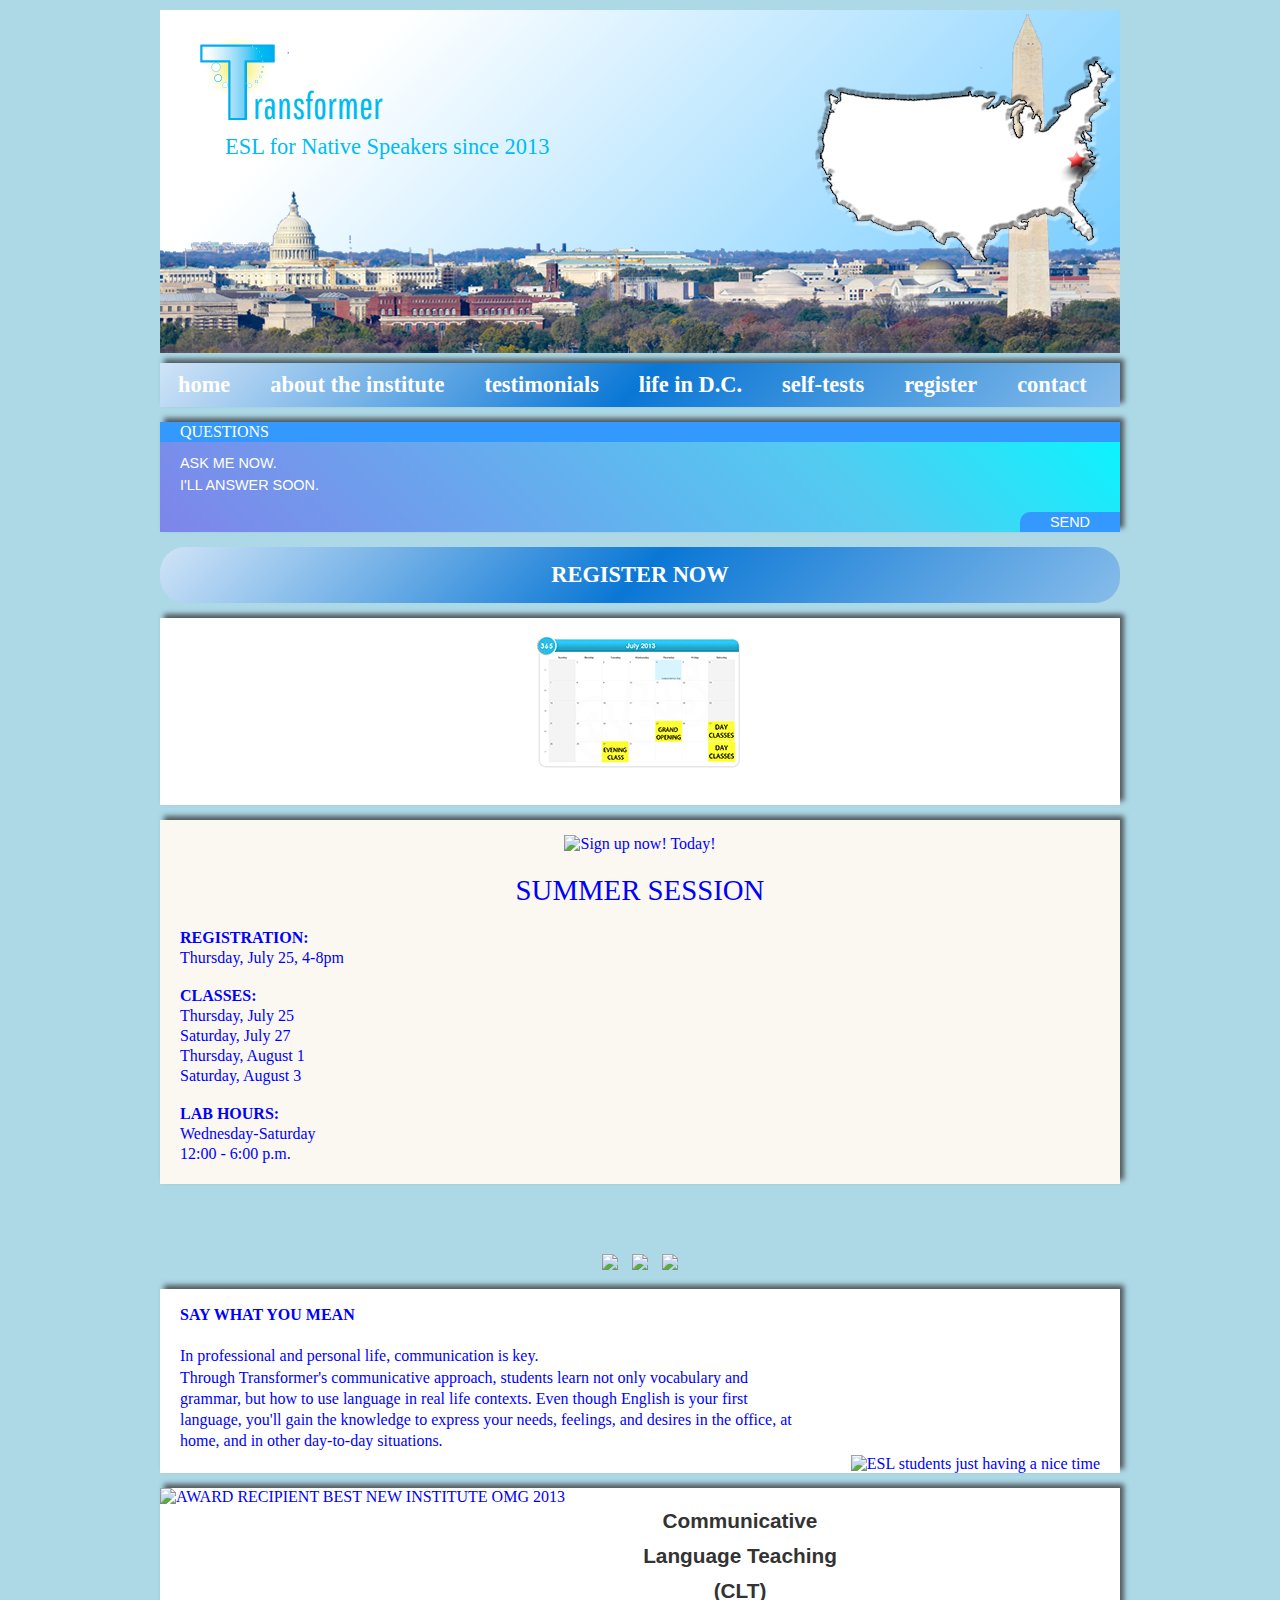
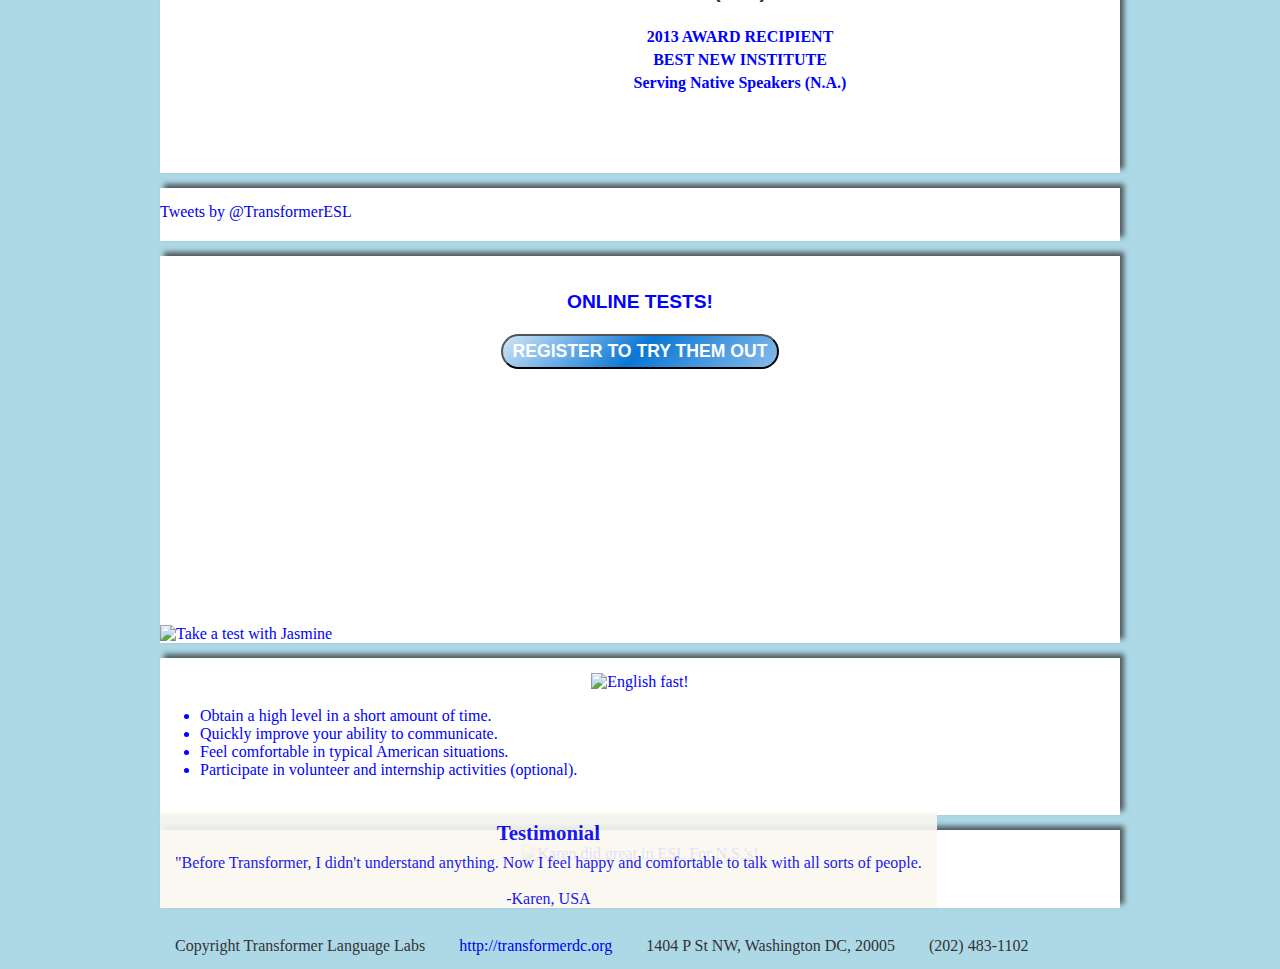
==== commit 9bf255a8: "Styling on the ONLINE TEST links is blue on blue background so get rid of the anchor until DL can ad" ====
--- a/index.html
+++ b/index.html
@@ -118,7 +118,7 @@
                                     <!-- <p class="arial yelling">Free</p> -->
                                     <p class="arial yelling">Online Tests!</p>
                                     <br />
-                                    <button class="yelling mid-btn"><a href="/register.html">Register to Try Them Out</a></button>
+                                    <button class="yelling mid-btn">Register to Try Them Out</button>
                                 </div>
                             </div>
                         </div><!--end row -->
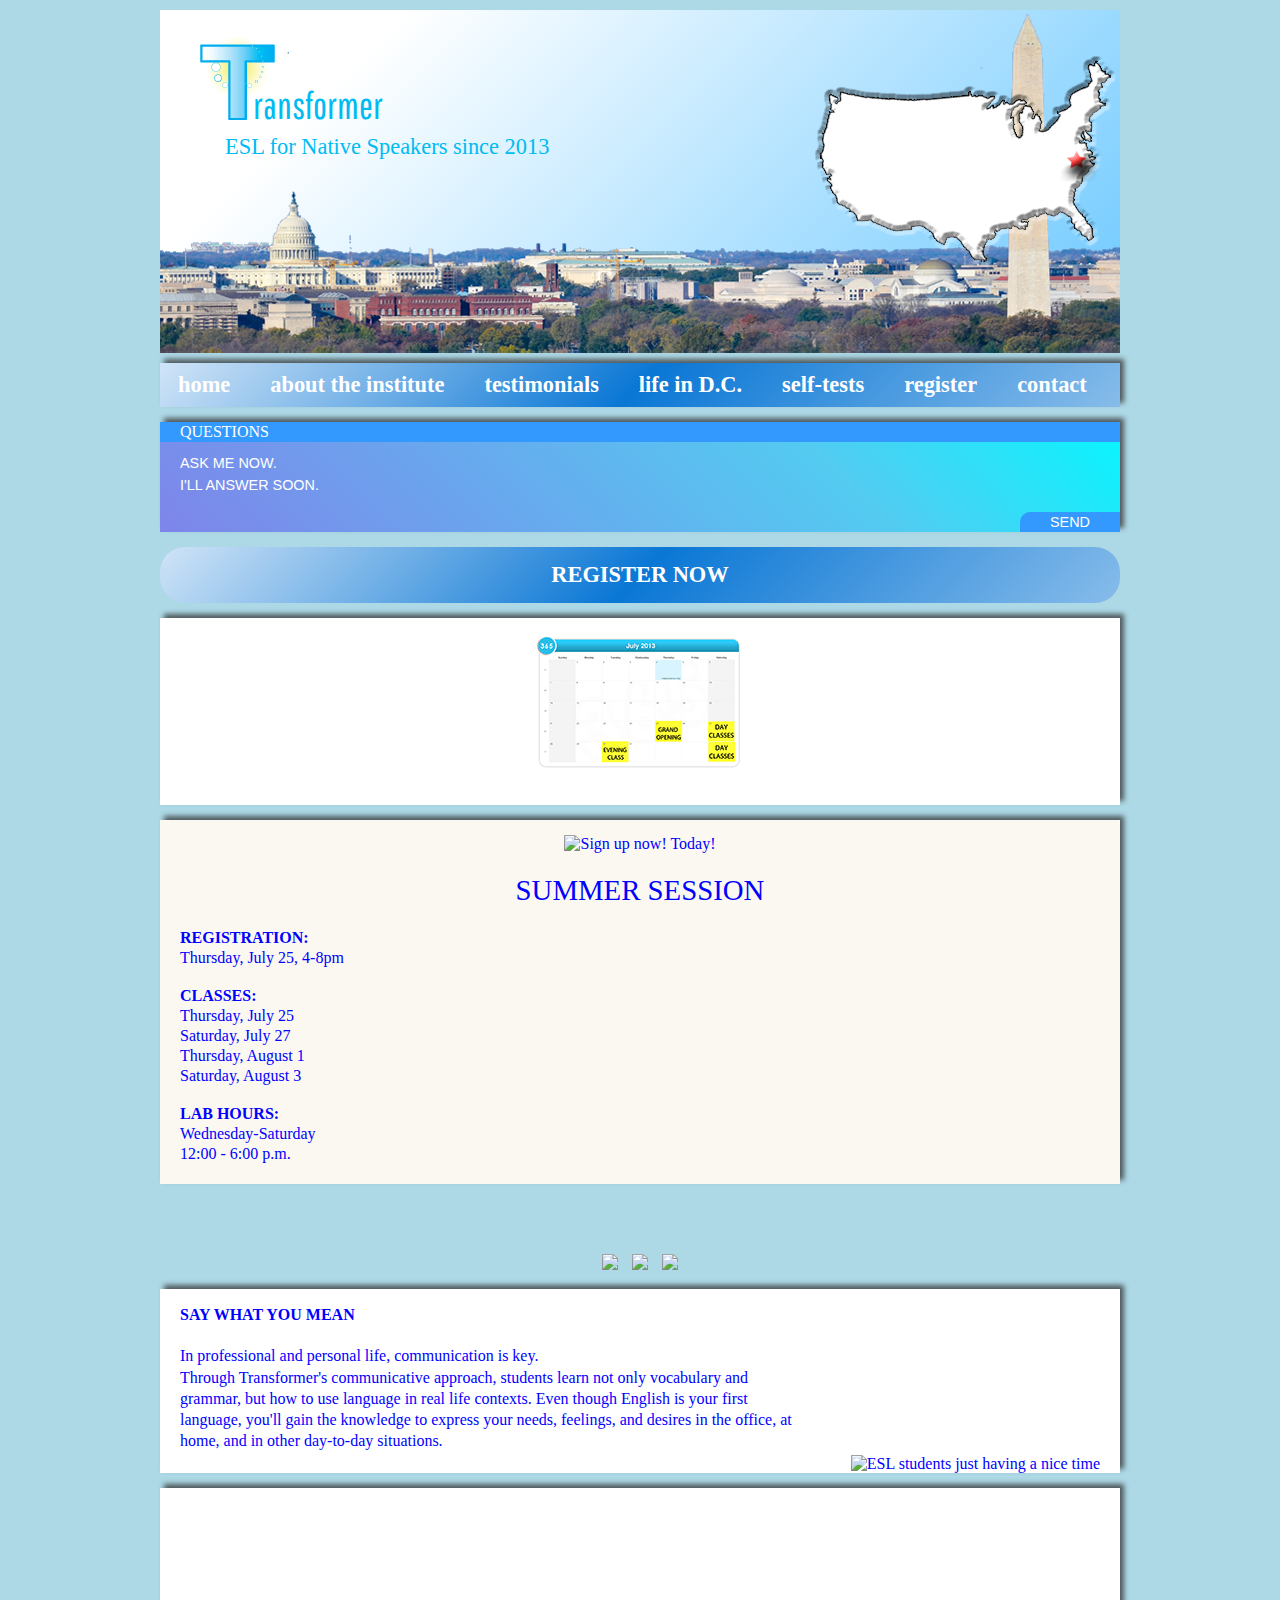
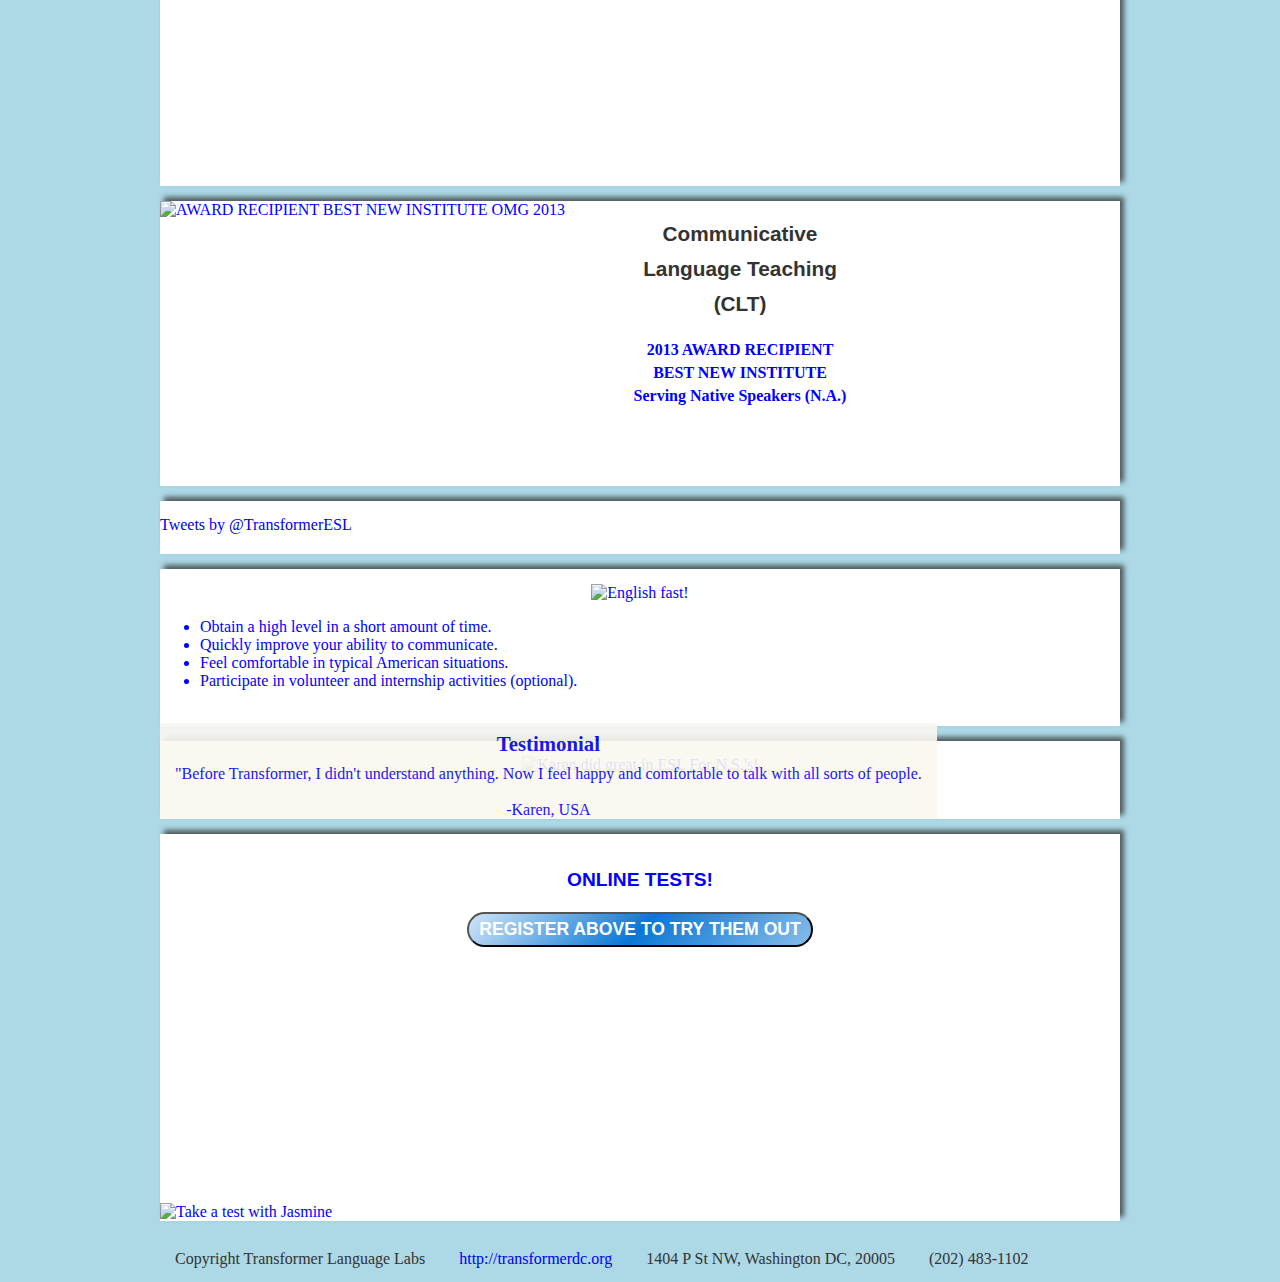
==== commit 2bcd3964: "Add JQuery for JS handler for the online tests button." ====
--- a/index.html
+++ b/index.html
@@ -26,7 +26,7 @@
                 <li><a href="/about.html">about the institute</li></a>
                 <li><a href="/testimonials.html">testimonials</li></a>
                 <li><a href="/life.html">life in D.C.</li></a>
-                <li><a href="/selftest.html">self-tests</li></a>
+                <li><a href="/game.html">self-tests</li></a>
                 <li><a href="/register.html">register</li></a>
                 <li><a href="/contact.html">contact</li></a>
             </ul>
@@ -92,6 +92,11 @@
                 <div class="row">
 
                     <div class="span6">
+
+                        <div class="box blue-text">
+                            <iframe width="460" height="259" src="http://www.youtube.com/embed/Hm_uKSOGqXk" frameborder="0" allowfullscreen></iframe>
+                        </div>
+
                         <div class="box award blue-text">
                             <img src="img/award_banner_460x293.png" alt="AWARD RECIPIENT BEST NEW INSTITUTE OMG 2013" height="293px"/>
                             <p class="black">Communicative</p>
@@ -103,25 +108,10 @@
                             <p>Serving Native Speakers (N.A.)</p>
                         </div><!--end box -->
 
-                        <div class="row">
-                            <div class="span4">
-                                <div class="box twitter blue-text">
-                                    <a class="twitter-timeline" href="https://twitter.com/TransformerESL" data-widget-id="356613583385268224" height="400px">Tweets by @TransformerESL</a>
-                                    <script>!function(d,s,id){var js,fjs=d.getElementsByTagName(s)[0],p=/^http:/.test(d.location)?'http':'https';if(!d.getElementById(id)){js=d.createElement(s);js.id=id;js.src=p+"://platform.twitter.com/widgets.js";fjs.parentNode.insertBefore(js,fjs);}}(document,"script","twitter-wjs");</script>
-                                </div>
-                            </div>
-
-                            <div class="span2">
-                                <div class="box test blue-text center-text">
-                                    <img src="img/student_140x212.png" alt="Take a test with Jasmine" />
-                                    <br />
-                                    <!-- <p class="arial yelling">Free</p> -->
-                                    <p class="arial yelling">Online Tests!</p>
-                                    <br />
-                                    <button class="yelling mid-btn">Register to Try Them Out</button>
-                                </div>
-                            </div>
-                        </div><!--end row -->
+                        <div class="box twitter blue-text">
+                            <a class="twitter-timeline" href="https://twitter.com/TransformerESL" data-widget-id="356613583385268224" height="475px">Tweets by @TransformerESL</a>
+                            <script>!function(d,s,id){var js,fjs=d.getElementsByTagName(s)[0],p=/^http:/.test(d.location)?'http':'https';if(!d.getElementById(id)){js=d.createElement(s);js.id=id;js.src=p+"://platform.twitter.com/widgets.js";fjs.parentNode.insertBefore(js,fjs);}}(document,"script","twitter-wjs");</script>
+                        </div>
 
                     </div>
                     <div class="span3 right">
@@ -147,8 +137,17 @@
                                 <p><a href="/testimonials.html">-Karen, USA</a></p>
                             </div>
                         </div>
+
+
+                        <div class="box test blue-text center-text">
+                            <img src="img/student_140x212.png" alt="Take a test with Jasmine" />
+                            <br />
+                            <p class="arial yelling">Online Tests!</p>
+                            <br />
+                            <button id="tests" class="yelling mid-btn" type="button">Register Above To Try Them Out</button>
+                        </div>
+
                     </div>
-
 
                 </div><!-- end row -->
 
@@ -171,5 +170,12 @@
         </div>
 
     </div>
+    <script type="text/javascript" src="http://code.jquery.com/jquery-1.10.2.min.js"></script>
+
+    <script type="text/javascript">
+    $('#tests').click(function() {
+        window.location='http://www.eslfornativespeakers.com/game.html';
+    });
+    </script>
 </body>
 </html>
